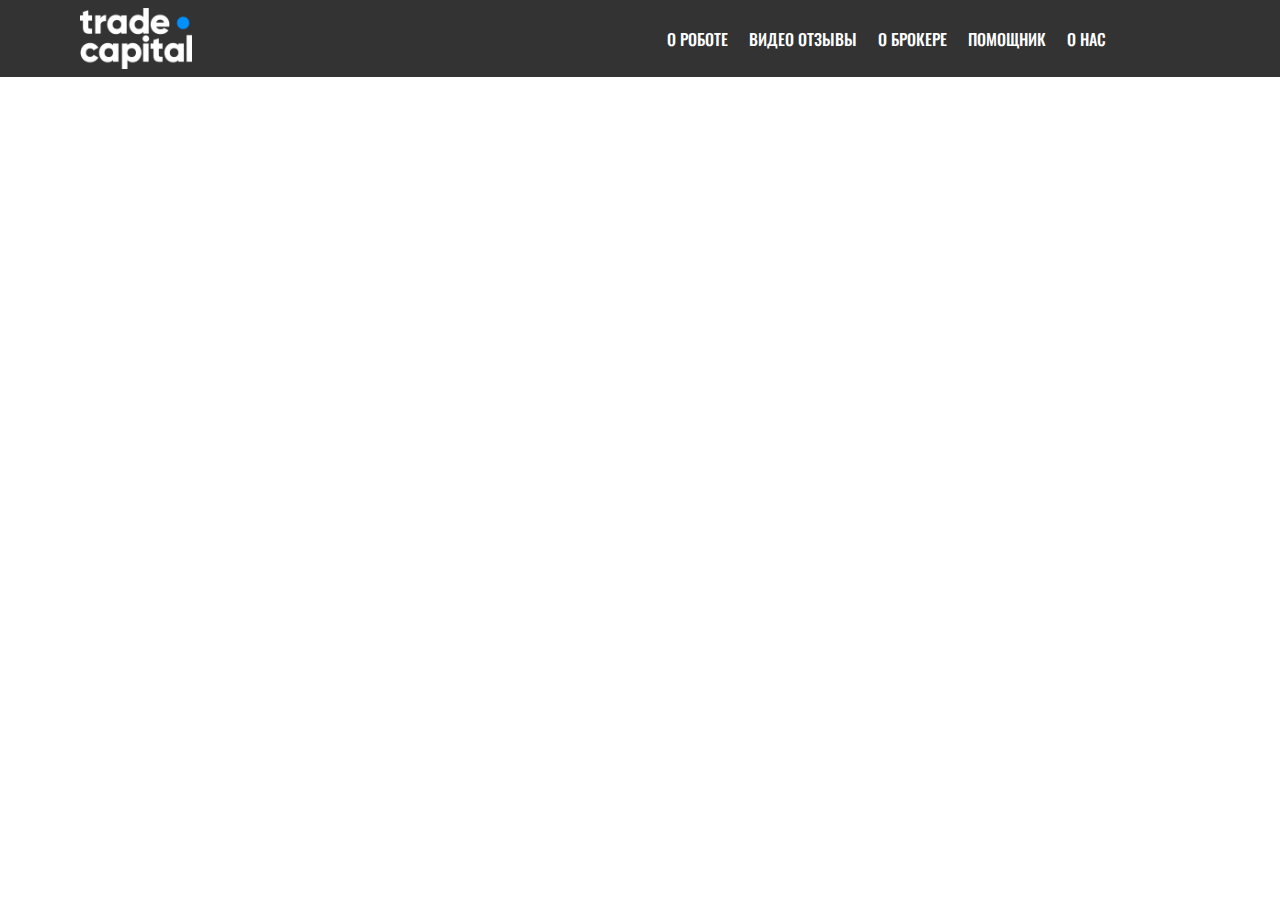
==== html.html @ 92d1ab7e "create github pages" ====
<!DOCTYPE html>
<html  >
<head>
  <!-- Site made with Mobirise Website Builder v4.12.4, https://mobirise.com -->
  <meta charset="UTF-8">
  <meta http-equiv="X-UA-Compatible" content="IE=edge">
  <meta name="generator" content="Mobirise v4.12.4, mobirise.com">
  <meta name="viewport" content="width=device-width, initial-scale=1, minimum-scale=1">
  <link rel="shortcut icon" href="assets/images/photo-2020-07-11-23-34-25-128x70-3.png" type="image/x-icon">
  <meta name="description" content="">
  
  
  <title>Home</title>
  <link rel="stylesheet" href="assets/web/assets/mobirise-icons/mobirise-icons.css">
  <link rel="stylesheet" href="assets/bootstrap/css/bootstrap.min.css">
  <link rel="stylesheet" href="assets/bootstrap/css/bootstrap-grid.min.css">
  <link rel="stylesheet" href="assets/bootstrap/css/bootstrap-reboot.min.css">
  <link rel="stylesheet" href="assets/tether/tether.min.css">
  <link rel="stylesheet" href="assets/dropdown/css/style.css">
  <link rel="stylesheet" href="assets/animatecss/animate.min.css">
  <link rel="stylesheet" href="assets/theme/css/style.css">
  <link rel="preload" as="style" href="assets/mobirise/css/mbr-additional.css"><link rel="stylesheet" href="assets/mobirise/css/mbr-additional.css" type="text/css">
  
  
  
</head>
<body>
  <section class="menu cid-s6nMdhIwoo" once="menu" id="menu1-7a">

    

    <nav class="navbar navbar-expand beta-menu navbar-dropdown align-items-center navbar-fixed-top navbar-toggleable-sm">
        <button class="navbar-toggler navbar-toggler-right" type="button" data-toggle="collapse" data-target="#navbarSupportedContent" aria-controls="navbarSupportedContent" aria-expanded="false" aria-label="Toggle navigation">
            <div class="hamburger">
                <span></span>
                <span></span>
                <span></span>
                <span></span>
            </div>
        </button>
        <div class="menu-logo">
            <div class="navbar-brand">
                <span class="navbar-logo">
                    <a href="TradeCapitalBot.html">
                         <img src="assets/images/tc-122x66.png" alt="Mobirise" title="" style="height: 3.8rem;">
                    </a>
                </span>
                <span class="navbar-caption-wrap"><a class="navbar-caption text-white display-4" href="https://mobirise.co"></a></span>
            </div>
        </div>
        <div class="collapse navbar-collapse" id="navbarSupportedContent">
            <ul class="navbar-nav nav-dropdown nav-right" data-app-modern-menu="true"><li class="nav-item">
                    <a class="nav-link link text-white display-4" href="О роботе.html">О РОБОТЕ</a>
                </li><li class="nav-item"><a class="nav-link link text-white display-4" href="Видео отзывы.html">ВИДЕО ОТЗЫВЫ</a></li><li class="nav-item"><a class="nav-link link text-white display-4" href="О Брокере.html">О БРОКЕРЕ</a></li>
                <li class="nav-item"><a class="nav-link link text-white display-4" href="Помощник.html">ПОМОЩНИК</a></li><li class="nav-item"><a class="nav-link link text-white display-4" href="page2.html">
                        
                        О НАС &nbsp; &nbsp; &nbsp; &nbsp; &nbsp; &nbsp; &nbsp; &nbsp; &nbsp; &nbsp;&nbsp;</a></li></ul>
            
        </div>
    </nav>
</section>


  <section class="engine"><a href="https://mobirise.info/t">amp template</a></section><script src="assets/web/assets/jquery/jquery.min.js"></script>
  <script src="assets/popper/popper.min.js"></script>
  <script src="assets/bootstrap/js/bootstrap.min.js"></script>
  <script src="assets/tether/tether.min.js"></script>
  <script src="assets/dropdown/js/nav-dropdown.js"></script>
  <script src="assets/dropdown/js/navbar-dropdown.js"></script>
  <script src="assets/touchswipe/jquery.touch-swipe.min.js"></script>
  <script src="assets/viewportchecker/jquery.viewportchecker.js"></script>
  <script src="assets/smoothscroll/smooth-scroll.js"></script>
  <script src="assets/theme/js/script.js"></script>
  
  
  <input name="animation" type="hidden">
  </body>
</html>
---- assets/web/assets/mobirise-icons/mobirise-icons.css ----
@font-face {
  font-family: 'MobiriseIcons';
  src:  url('mobirise-icons.eot?spat4u');
  src:  url('mobirise-icons.eot?spat4u#iefix') format('embedded-opentype'),
    url('mobirise-icons.ttf?spat4u') format('truetype'),
    url('mobirise-icons.woff?spat4u') format('woff'),
    url('mobirise-icons.svg?spat4u#MobiriseIcons') format('svg');
  font-weight: normal;
  font-style: normal;
  font-display: swap;
}

[class^="mbri-"], [class*=" mbri-"] {
  /* use !important to prevent issues with browser extensions that change fonts */
  font-family: MobiriseIcons !important;
  speak: none;
  font-style: normal;
  font-weight: normal;
  font-variant: normal;
  text-transform: none;
  line-height: 1;

  /* Better Font Rendering =========== */
  -webkit-font-smoothing: antialiased;
  -moz-osx-font-smoothing: grayscale;
}

.mbri-add-submenu:before {
  content: "\e900";
}
.mbri-alert:before {
  content: "\e901";
}
.mbri-align-center:before {
  content: "\e902";
}
.mbri-align-justify:before {
  content: "\e903";
}
.mbri-align-left:before {
  content: "\e904";
}
.mbri-align-right:before {
  content: "\e905";
}
.mbri-android:before {
  content: "\e906";
}
.mbri-apple:before {
  content: "\e907";
}
.mbri-arrow-down:before {
  content: "\e908";
}
.mbri-arrow-next:before {
  content: "\e909";
}
.mbri-arrow-prev:before {
  content: "\e90a";
}
.mbri-arrow-up:before {
  content: "\e90b";
}
.mbri-bold:before {
  content: "\e90c";
}
.mbri-bookmark:before {
  content: "\e90d";
}
.mbri-bootstrap:before {
  content: "\e90e";
}
.mbri-briefcase:before {
  content: "\e90f";
}
.mbri-browse:before {
  content: "\e910";
}
.mbri-bulleted-list:before {
  content: "\e911";
}
.mbri-calendar:before {
  content: "\e912";
}
.mbri-camera:before {
  content: "\e913";
}
.mbri-cart-add:before {
  content: "\e914";
}
.mbri-cart-full:before {
  content: "\e915";
}
.mbri-cash:before {
  content: "\e916";
}
.mbri-change-style:before {
  content: "\e917";
}
.mbri-chat:before {
  content: "\e918";
}
.mbri-clock:before {
  content: "\e919";
}
.mbri-close:before {
  content: "\e91a";
}
.mbri-cloud:before {
  content: "\e91b";
}
.mbri-code:before {
  content: "\e91c";
}
.mbri-contact-form:before {
  content: "\e91d";
}
.mbri-credit-card:before {
  content: "\e91e";
}
.mbri-cursor-click:before {
  content: "\e91f";
}
.mbri-cust-feedback:before {
  content: "\e920";
}
.mbri-database:before {
  content: "\e921";
}
.mbri-delivery:before {
  content: "\e922";
}
.mbri-desktop:before {
  content: "\e923";
}
.mbri-devices:before {
  content: "\e924";
}
.mbri-down:before {
  content: "\e925";
}
.mbri-download:before {
  content: "\e989";
}
.mbri-drag-n-drop:before {
  content: "\e927";
}
.mbri-drag-n-drop2:before {
  content: "\e928";
}
.mbri-edit:before {
  content: "\e929";
}
.mbri-edit2:before {
  content: "\e92a";
}
.mbri-error:before {
  content: "\e92b";
}
.mbri-extension:before {
  content: "\e92c";
}
.mbri-features:before {
  content: "\e92d";
}
.mbri-file:before {
  content: "\e92e";
}
.mbri-flag:before {
  content: "\e92f";
}
.mbri-folder:before {
  content: "\e930";
}
.mbri-gift:before {
  content: "\e931";
}
.mbri-github:before {
  content: "\e932";
}
.mbri-globe:before {
  content: "\e933";
}
.mbri-globe-2:before {
  content: "\e934";
}
.mbri-growing-chart:before {
  content: "\e935";
}
.mbri-hearth:before {
  content: "\e936";
}
.mbri-help:before {
  content: "\e937";
}
.mbri-home:before {
  content: "\e938";
}
.mbri-hot-cup:before {
  content: "\e939";
}
.mbri-idea:before {
  content: "\e93a";
}
.mbri-image-gallery:before {
  content: "\e93b";
}
.mbri-image-slider:before {
  content: "\e93c";
}
.mbri-info:before {
  content: "\e93d";
}
.mbri-italic:before {
  content: "\e93e";
}
.mbri-key:before {
  content: "\e93f";
}
.mbri-laptop:before {
  content: "\e940";
}
.mbri-layers:before {
  content: "\e941";
}
.mbri-left-right:before {
  content: "\e942";
}
.mbri-left:before {
  content: "\e943";
}
.mbri-letter:before {
  content: "\e944";
}
.mbri-like:before {
  content: "\e945";
}
.mbri-link:before {
  content: "\e946";
}
.mbri-lock:before {
  content: "\e947";
}
.mbri-login:before {
  content: "\e948";
}
.mbri-logout:before {
  content: "\e949";
}
.mbri-magic-stick:before {
  content: "\e94a";
}
.mbri-map-pin:before {
  content: "\e94b";
}
.mbri-menu:before {
  content: "\e94c";
}
.mbri-mobile:before {
  content: "\e94d";
}
.mbri-mobile2:before {
  content: "\e94e";
}
.mbri-mobirise:before {
  content: "\e94f";
}
.mbri-more-horizontal:before {
  content: "\e950";
}
.mbri-more-vertical:before {
  content: "\e951";
}
.mbri-music:before {
  content: "\e952";
}
.mbri-new-file:before {
  content: "\e953";
}
.mbri-numbered-list:before {
  content: "\e954";
}
.mbri-opened-folder:before {
  content: "\e955";
}
.mbri-pages:before {
  content: "\e956";
}
.mbri-paper-plane:before {
  content: "\e957";
}
.mbri-paperclip:before {
  content: "\e958";
}
.mbri-photo:before {
  content: "\e959";
}
.mbri-photos:before {
  content: "\e95a";
}
.mbri-pin:before {
  content: "\e95b";
}
.mbri-play:before {
  content: "\e95c";
}
.mbri-plus:before {
  content: "\e95d";
}
.mbri-preview:before {
  content: "\e95e";
}
.mbri-print:before {
  content: "\e95f";
}
.mbri-protect:before {
  content: "\e960";
}
.mbri-question:before {
  content: "\e961";
}
.mbri-quote-left:before {
  content: "\e962";
}
.mbri-quote-right:before {
  content: "\e963";
}
.mbri-refresh:before {
  content: "\e964";
}
.mbri-responsive:before {
  content: "\e965";
}
.mbri-right:before {
  content: "\e966";
}
.mbri-rocket:before {
  content: "\e967";
}
.mbri-sad-face:before {
  content: "\e968";
}
.mbri-sale:before {
  content: "\e969";
}
.mbri-save:before {
  content: "\e96a";
}
.mbri-search:before {
  content: "\e96b";
}
.mbri-setting:before {
  content: "\e96c";
}
.mbri-setting2:before {
  content: "\e96d";
}
.mbri-setting3:before {
  content: "\e96e";
}
.mbri-share:before {
  content: "\e96f";
}
.mbri-shopping-bag:before {
  content: "\e970";
}
.mbri-shopping-basket:before {
  content: "\e971";
}
.mbri-shopping-cart:before {
  content: "\e972";
}
.mbri-sites:before {
  content: "\e973";
}
.mbri-smile-face:before {
  content: "\e974";
}
.mbri-speed:before {
  content: "\e975";
}
.mbri-star:before {
  content: "\e976";
}
.mbri-success:before {
  content: "\e977";
}
.mbri-sun:before {
  content: "\e978";
}
.mbri-sun2:before {
  content: "\e979";
}
.mbri-tablet:before {
  content: "\e97a";
}
.mbri-tablet-vertical:before {
  content: "\e97b";
}
.mbri-target:before {
  content: "\e97c";
}
.mbri-timer:before {
  content: "\e97d";
}
.mbri-to-ftp:before {
  content: "\e97e";
}
.mbri-to-local-drive:before {
  content: "\e97f";
}
.mbri-touch-swipe:before {
  content: "\e980";
}
.mbri-touch:before {
  content: "\e981";
}
.mbri-trash:before {
  content: "\e982";
}
.mbri-underline:before {
  content: "\e983";
}
.mbri-unlink:before {
  content: "\e984";
}
.mbri-unlock:before {
  content: "\e985";
}
.mbri-up-down:before {
  content: "\e986";
}
.mbri-up:before {
  content: "\e987";
}
.mbri-update:before {
  content: "\e988";
}
.mbri-upload:before {
 content: "\e926"; 
}
.mbri-user:before {
  content: "\e98a";
}
.mbri-user2:before {
  content: "\e98b";
}
.mbri-users:before {
  content: "\e98c";
}
.mbri-video:before {
  content: "\e98d";
}
.mbri-video-play:before {
  content: "\e98e";
}
.mbri-watch:before {
  content: "\e98f";
}
.mbri-website-theme:before {
  content: "\e990";
}
.mbri-wifi:before {
  content: "\e991";
}
.mbri-windows:before {
  content: "\e992";
}
.mbri-zoom-out:before {
  content: "\e993";
}
.mbri-redo:before {
  content: "\e994";
}
.mbri-undo:before {
  content: "\e995";
}
---- assets/dropdown/css/style.css ----
.navbar-dropdown {
  left: 0;
  padding: 0;
  position: absolute;
  right: 0;
  top: 0;
  transition: all 0.45s ease;
  z-index: 1030;
  background: #282828; }
  .navbar-dropdown .navbar-logo {
    margin-right: 0.8rem;
    transition: margin 0.3s ease-in-out;
    vertical-align: middle; }
    .navbar-dropdown .navbar-logo img {
      height: 3.125rem;
      transition: all 0.3s ease-in-out; }
    .navbar-dropdown .navbar-logo.mbr-iconfont {
      font-size: 3.125rem;
      line-height: 3.125rem; }
  .navbar-dropdown .navbar-caption {
    font-weight: 700;
    white-space: normal;
    vertical-align: -4px;
    line-height: 3.125rem !important; }
    .navbar-dropdown .navbar-caption, .navbar-dropdown .navbar-caption:hover {
      color: inherit;
      text-decoration: none; }
  .navbar-dropdown .mbr-iconfont + .navbar-caption {
    vertical-align: -1px; }
  .navbar-dropdown.navbar-fixed-top {
    position: fixed; }
  .navbar-dropdown .navbar-brand span {
    vertical-align: -4px; }
  .navbar-dropdown.bg-color.transparent {
    background: none; }
  .navbar-dropdown.navbar-short .navbar-brand {
    padding: 0.625rem 0; }
    .navbar-dropdown.navbar-short .navbar-brand span {
      vertical-align: -1px; }
  .navbar-dropdown.navbar-short .navbar-caption {
    line-height: 2.375rem !important;
    vertical-align: -2px; }
  .navbar-dropdown.navbar-short .navbar-logo {
    margin-right: 0.5rem; }
    .navbar-dropdown.navbar-short .navbar-logo img {
      height: 2.375rem; }
    .navbar-dropdown.navbar-short .navbar-logo.mbr-iconfont {
      font-size: 2.375rem;
      line-height: 2.375rem; }
  .navbar-dropdown.navbar-short .mbr-table-cell {
    height: 3.625rem; }
  .navbar-dropdown .navbar-close {
    left: 0.6875rem;
    position: fixed;
    top: 0.75rem;
    z-index: 1000; }
  .navbar-dropdown .hamburger-icon {
    content: "";
    display: inline-block;
    vertical-align: middle;
    width: 16px;
    -webkit-box-shadow: 0 -6px 0 1px #282828,0 0 0 1px #282828,0 6px 0 1px #282828;
    -moz-box-shadow: 0 -6px 0 1px #282828,0 0 0 1px #282828,0 6px 0 1px #282828;
    box-shadow: 0 -6px 0 1px #282828,0 0 0 1px #282828,0 6px 0 1px #282828; }

.dropdown-menu .dropdown-toggle[data-toggle="dropdown-submenu"]::after {
  border-bottom: 0.35em solid transparent;
  border-left: 0.35em solid;
  border-right: 0;
  border-top: 0.35em solid transparent;
  margin-left: 0.3rem; }

.dropdown-menu .dropdown-item:focus {
  outline: 0; }

.nav-dropdown {
  font-size: 0.75rem;
  font-weight: 500;
  height: auto !important; }
  .nav-dropdown .nav-btn {
    padding-left: 1rem; }
  .nav-dropdown .link {
    margin: .667em 1.667em;
    font-weight: 500;
    padding: 0;
    transition: color .2s ease-in-out; }
    .nav-dropdown .link.dropdown-toggle {
      margin-right: 2.583em; }
      .nav-dropdown .link.dropdown-toggle::after {
        margin-left: .25rem;
        border-top: 0.35em solid;
        border-right: 0.35em solid transparent;
        border-left: 0.35em solid transparent;
        border-bottom: 0; }
      .nav-dropdown .link.dropdown-toggle[aria-expanded="true"] {
        margin: 0;
        padding: 0.667em 3.263em  0.667em 1.667em; }
  .nav-dropdown .link::after,
  .nav-dropdown .dropdown-item::after {
    color: inherit; }
  .nav-dropdown .btn {
    font-size: 0.75rem;
    font-weight: 700;
    letter-spacing: 0;
    margin-bottom: 0;
    padding-left: 1.25rem;
    padding-right: 1.25rem; }
  .nav-dropdown .dropdown-menu {
    border-radius: 0;
    border: 0;
    left: 0;
    margin: 0;
    padding-bottom: 1.25rem;
    padding-top: 1.25rem;
    position: relative; }
  .nav-dropdown .dropdown-submenu {
    margin-left: 0.125rem;
    top: 0; }
  .nav-dropdown .dropdown-item {
    font-weight: 500;
    line-height: 2;
    padding: 0.3846em 4.615em 0.3846em 1.5385em;
    position: relative;
    transition: color .2s ease-in-out, background-color .2s ease-in-out; }
    .nav-dropdown .dropdown-item::after {
      margin-top: -0.3077em;
      position: absolute;
      right: 1.1538em;
      top: 50%; }
    .nav-dropdown .dropdown-item:focus, .nav-dropdown .dropdown-item:hover {
      background: none; }

@media (max-width: 767px) {
  .nav-dropdown.navbar-toggleable-sm {
    bottom: 0;
    display: none;
    left: 0;
    overflow-x: hidden;
    position: fixed;
    top: 0;
    transform: translateX(-100%);
    -ms-transform: translateX(-100%);
    -webkit-transform: translateX(-100%);
    width: 18.75rem;
    z-index: 999; } }
.nav-dropdown.navbar-toggleable-xl {
  bottom: 0;
  display: none;
  left: 0;
  overflow-x: hidden;
  position: fixed;
  top: 0;
  transform: translateX(-100%);
  -ms-transform: translateX(-100%);
  -webkit-transform: translateX(-100%);
  width: 18.75rem;
  z-index: 999; }

.nav-dropdown-sm {
  display: block !important;
  overflow-x: hidden;
  overflow: auto;
  padding-top: 3.875rem; }
  .nav-dropdown-sm::after {
    content: "";
    display: block;
    height: 3rem;
    width: 100%; }
  .nav-dropdown-sm.collapse.in ~ .navbar-close {
    display: block !important; }
  .nav-dropdown-sm.collapsing, .nav-dropdown-sm.collapse.in {
    transform: translateX(0);
    -ms-transform: translateX(0);
    -webkit-transform: translateX(0);
    transition: all 0.25s ease-out;
    -webkit-transition: all 0.25s ease-out;
    background: #282828; }
  .nav-dropdown-sm.collapsing[aria-expanded="false"] {
    transform: translateX(-100%);
    -ms-transform: translateX(-100%);
    -webkit-transform: translateX(-100%); }
  .nav-dropdown-sm .nav-item {
    display: block;
    margin-left: 0 !important;
    padding-left: 0; }
  .nav-dropdown-sm .link,
  .nav-dropdown-sm .dropdown-item {
    border-top: 1px dotted rgba(255, 255, 255, 0.1);
    font-size: 0.8125rem;
    line-height: 1.6;
    margin: 0 !important;
    padding: 0.875rem 2.4rem 0.875rem 1.5625rem !important;
    position: relative;
    white-space: normal; }
    .nav-dropdown-sm .link:focus, .nav-dropdown-sm .link:hover,
    .nav-dropdown-sm .dropdown-item:focus,
    .nav-dropdown-sm .dropdown-item:hover {
      background: rgba(0, 0, 0, 0.2) !important;
      color: #c0a375; }
  .nav-dropdown-sm .nav-btn {
    position: relative;
    padding: 1.5625rem 1.5625rem 0 1.5625rem; }
    .nav-dropdown-sm .nav-btn::before {
      border-top: 1px dotted rgba(255, 255, 255, 0.1);
      content: "";
      left: 0;
      position: absolute;
      top: 0;
      width: 100%; }
    .nav-dropdown-sm .nav-btn + .nav-btn {
      padding-top: 0.625rem; }
      .nav-dropdown-sm .nav-btn + .nav-btn::before {
        display: none; }
  .nav-dropdown-sm .btn {
    padding: 0.625rem 0; }
  .nav-dropdown-sm .dropdown-toggle[data-toggle="dropdown-submenu"]::after {
    margin-left: .25rem;
    border-top: 0.35em solid;
    border-right: 0.35em solid transparent;
    border-left: 0.35em solid transparent;
    border-bottom: 0; }
  .nav-dropdown-sm .dropdown-toggle[data-toggle="dropdown-submenu"][aria-expanded="true"]::after {
    border-top: 0;
    border-right: 0.35em solid transparent;
    border-left: 0.35em solid transparent;
    border-bottom: 0.35em solid; }
  .nav-dropdown-sm .dropdown-menu {
    margin: 0;
    padding: 0;
    position: relative;
    top: 0;
    left: 0;
    width: 100%;
    border: 0;
    float: none;
    border-radius: 0;
    background: none; }
  .nav-dropdown-sm .dropdown-submenu {
    left: 100%;
    margin-left: 0.125rem;
    margin-top: -1.25rem;
    top: 0; }

.navbar-toggleable-sm .nav-dropdown .dropdown-menu {
  position: absolute; }

.navbar-toggleable-sm .nav-dropdown .dropdown-submenu {
  left: 100%;
  margin-left: 0.125rem;
  margin-top: -1.25rem;
  top: 0; }

.navbar-toggleable-sm.opened .nav-dropdown .dropdown-menu {
  position: relative; }

.navbar-toggleable-sm.opened .nav-dropdown .dropdown-submenu {
  left: 0;
  margin-left: 00rem;
  margin-top: 0rem;
  top: 0; }

.is-builder .nav-dropdown.collapsing {
  transition: none !important; }

/*# sourceMappingURL=style.css.map */
---- assets/theme/css/style.css ----
/*!
 * Mobirise v4 theme (https://mobirise.com/)
 * Copyright 2017 Mobirise
 */
section {
  background-color: #eeeeee;
}

.form-control:focus {
  box-shadow: none;
}

:focus {
  outline: none;
}

body {
  font-style: normal;
  line-height: 1.5;
}

section,
.container,
.container-fluid {
  position: relative;
  word-wrap: break-word;
}

a.mbr-iconfont:hover {
  text-decoration: none;
}

.article .lead p,
.article .lead ul,
.article .lead ol,
.article .lead pre,
.article .lead blockquote {
  margin-bottom: 0;
}

ul,
ol,
pre,
blockquote {
  margin-bottom: 2.3125rem;
}

pre {
  background: #f4f4f4;
  padding: 10px 24px;
  white-space: pre-wrap;
}

.inactive {
  -webkit-user-select: none;
  -moz-user-select: none;
  -ms-user-select: none;
  user-select: none;
  pointer-events: none;
  -webkit-user-drag: none;
  user-drag: none;
}

.mbr-section__comments .row {
  justify-content: center;
  -webkit-justify-content: center;
}

a {
  font-style: normal;
  font-weight: 400;
  cursor: pointer;
}

a, a:hover {
  text-decoration: none;
}

figure {
  margin-bottom: 0;
}

body {
  color: #232323;
}

h1,
h2,
h3,
h4,
h5,
h6,
.h1,
.h2,
.h3,
.h4,
.h5,
.h6,
.display-1,
.display-2,
.display-3,
.display-4 {
  line-height: 1;
  word-break: break-word;
  word-wrap: break-word;
}

.mbr-section-title {
  font-style: normal;
  line-height: 1.2;
}

.mbr-section-subtitle {
  line-height: 1.3;
}

.mbr-text {
  font-style: normal;
  line-height: 1.6;
}

b,
strong {
  font-weight: bold;
}

blockquote {
  padding: 10px 0 10px 20px;
  position: relative;
  border-left: 2px solid;
  border-color: #ff3366;
}

input:-webkit-autofill, input:-webkit-autofill:hover, input:-webkit-autofill:focus, input:-webkit-autofill:active {
  transition-delay: 9999s;
  transition-property: background-color, color;
}

textarea[type='hidden'] {
  display: none;
}

body {
  position: relative;
}

section {
  background-position: 50% 50%;
  background-repeat: no-repeat;
  background-size: cover;
}

section .mbr-background-video,
section .mbr-background-video-preview {
  position: absolute;
  bottom: 0;
  left: 0;
  right: 0;
  top: 0;
}

.hidden {
  visibility: hidden;
}

.mbr-z-index20 {
  z-index: 20;
}

/*! Base colors */
.mbr-white {
  color: #ffffff;
}

.mbr-black {
  color: #000000;
}

.mbr-bg-white {
  background-color: #ffffff;
}

.mbr-bg-black {
  background-color: #000000;
}

/*! Text-aligns */
.align-left {
  text-align: left;
}

.align-center {
  text-align: center;
}

.align-right {
  text-align: right;
}

@media (max-width: 767px) {
  .align-left,
  .align-center,
  .align-right,
  .mbr-section-btn,
  .mbr-section-title {
    text-align: center;
  }
}

/*! Font-weight  */
.mbr-light {
  font-weight: 300;
}

.mbr-regular {
  font-weight: 400;
}

.mbr-semibold {
  font-weight: 500;
}

.mbr-bold {
  font-weight: 700;
}

/*! Media  */
.media-size-item {
  -moz-flex: 1 1 auto;
  -o-flex: 1 1 auto;
  flex: 1 1 auto;
}

.media-content {
  flex-basis: 100%;
}

.media-container-row {
  display: flex;
  flex-direction: row;
  flex-wrap: wrap;
  justify-content: center;
  align-content: center;
  align-items: start;
}

.media-container-row .media-size-item {
  width: 400px;
}

.media-container-column {
  display: flex;
  flex-direction: column;
  flex-wrap: wrap;
  justify-content: center;
  align-content: center;
  align-items: stretch;
}

.media-container-column > * {
  width: 100%;
}

@media (min-width: 992px) {
  .media-container-row {
    flex-wrap: nowrap;
  }
}

figure {
  overflow: hidden;
}

figure[mbr-media-size] {
  transition: width 0.1s;
}

.mbr-figure img,
.mbr-figure iframe {
  display: block;
  width: 100%;
}

.card {
  background-color: transparent;
  border: none;
}

.card-box {
  width: 100%;
}

.card-img {
  text-align: center;
  flex-shrink: 0;
  -webkit-flex-shrink: 0;
}

.media {
  max-width: 100%;
  margin: 0 auto;
}

.mbr-figure {
  -ms-grid-row-align: center;
  align-self: center;
}

.media-container > div {
  max-width: 100%;
}

.mbr-figure img,
.card-img img {
  width: 100%;
}

@media (max-width: 991px) {
  .media-size-item {
    width: auto !important;
  }
  .media {
    width: auto;
  }
  .mbr-figure {
    width: 100% !important;
  }
}

/*! Buttons */
.btn {
  font-weight: 500;
  border-width: 2px;
  font-style: normal;
  letter-spacing: 1px;
  margin: .4rem .8rem;
  white-space: normal;
  transition: all .3s ease-in-out;
  display: inline-flex;
  align-items: center;
  justify-content: center;
  word-break: break-word;
  -webkit-align-items: center;
  -webkit-justify-content: center;
  display: -webkit-inline-flex;
}

.btn-sm {
  font-weight: 500;
  letter-spacing: 1px;
  transition: all .3s ease-in-out;
}

.btn-md {
  font-weight: 500;
  letter-spacing: 1px;
  margin: .4rem .8rem !important;
  transition: all .3s ease-in-out;
}

.btn-lg {
  font-weight: 500;
  letter-spacing: 1px;
  margin: .4rem .8rem !important;
  transition: all .3s ease-in-out;
}

.mbr-section-btn {
  margin-left: -0.25rem;
  margin-right: -0.25rem;
  font-size: 0;
}

nav .mbr-section-btn {
  margin-left: 0rem;
  margin-right: 0rem;
}

.btn-form {
  border-radius: 0;
}

.btn-form:hover {
  cursor: pointer;
}

/*! Btn icon margin */
.btn .mbr-iconfont,
.btn.btn-sm .mbr-iconfont {
  cursor: pointer;
  margin-right: 0.5rem;
}

.btn.btn-md .mbr-iconfont,
.btn.btn-md .mbr-iconfont {
  margin-right: 0.8rem;
}

.mbr-regular {
  font-weight: 400;
}

.mbr-semibold {
  font-weight: 500;
}

.mbr-bold {
  font-weight: 700;
}

[type='submit'] {
  -webkit-appearance: none;
}

/*! Full-screen */
.mbr-fullscreen .mbr-overlay {
  min-height: 100vh;
}

.mbr-fullscreen {
  display: flex;
  display: -moz-flex;
  display: -ms-flex;
  display: -o-flex;
  align-items: center;
  -webkit-align-items: center;
  min-height: 100vh;
  padding-top: 3rem;
  padding-bottom: 3rem;
}

/*! Map */
.map {
  height: 25rem;
  position: relative;
}

.map iframe {
  width: 100%;
  height: 100%;
}

.mbr-overlay {
  background-color: #000;
  bottom: 0;
  left: 0;
  opacity: .5;
  position: absolute;
  right: 0;
  top: 0;
  z-index: 0;
  pointer-events: none;
}

/* Form */
blockquote {
  font-style: italic;
  padding: 10px 0 10px 20px;
  font-size: 1.09rem;
  position: relative;
  border-width: 3px;
}

.form-control {
  background-color: #f5f5f5;
  box-shadow: none;
  color: #565656;
  line-height: 1.43;
  min-height: 3.5em;
  padding: 1.07em .5em;
}

.form-control, .form-control:focus {
  border: 1px solid #e8e8e8;
}

.form-active .form-control:invalid {
  border-color: red;
}

.form-control-label {
  position: relative;
  cursor: pointer;
  margin-bottom: .357em;
  padding: 0;
}

.alert {
  color: #ffffff;
  border-radius: 0;
  border: 0;
  font-size: .875rem;
  line-height: 1.5;
  margin-bottom: 1.875rem;
  padding: 1.25rem;
  position: relative;
}

.alert.alert-form::after {
  background-color: inherit;
  bottom: -7px;
  content: "";
  display: block;
  height: 14px;
  left: 50%;
  margin-left: -7px;
  position: absolute;
  transform: rotate(45deg);
  width: 14px;
  -webkit-transform: rotate(45deg);
}

.form-asterisk {
  font-family: initial;
  position: absolute;
  top: -2px;
  font-weight: normal;
}

/*! Scroll to top arrow */
#scrollToTop a i:before {
  content: '';
  position: absolute;
  height: 40%;
  top: 25%;
  background: #fff;
  width: 2px;
  left: calc(50% - 1px);
}

#scrollToTop a i:after {
  content: '';
  position: absolute;
  display: block;
  border-top: 2px solid #fff;
  border-right: 2px solid #fff;
  width: 40%;
  height: 40%;
  left: 30%;
  bottom: 30%;
  transform: rotate(135deg);
  -webkit-transform: rotate(135deg);
}

.mbr-arrow-up {
  bottom: 25px;
  right: 90px;
  position: fixed;
  text-align: right;
  z-index: 5000;
  color: #ffffff;
  font-size: 32px;
  transform: rotate(180deg);
  -webkit-transform: rotate(180deg);
}

.mbr-arrow-up a {
  background: rgba(0, 0, 0, 0.2);
  border-radius: 3px;
  color: #fff;
  display: inline-block;
  height: 60px;
  width: 60px;
  outline-style: none !important;
  position: relative;
  text-decoration: none;
  transition: all 0.3s ease-in-out;
  cursor: pointer;
  text-align: center;
}

.mbr-arrow-up a:hover {
  background-color: rgba(0, 0, 0, 0.4);
}

.mbr-arrow-up a i {
  line-height: 60px;
}

.mbr-arrow-up-icon {
  display: block;
  color: #fff;
}

.mbr-arrow-up-icon::before {
  content: '\203a';
  display: inline-block;
  font-family: serif;
  font-size: 32px;
  line-height: 1;
  font-style: normal;
  position: relative;
  top: 6px;
  left: -4px;
  -webkit-transform: rotate(-90deg);
  transform: rotate(-90deg);
}

/*! Arrow Down */
.mbr-arrow {
  position: absolute;
  bottom: 45px;
  left: 50%;
  width: 60px;
  height: 60px;
  cursor: pointer;
  background-color: rgba(80, 80, 80, 0.5);
  border-radius: 50%;
  -webkit-transform: translateX(-50%);
  transform: translateX(-50%);
}

.mbr-arrow > a {
  display: inline-block;
  text-decoration: none;
  outline-style: none;
  -webkit-animation: arrowdown 1.7s ease-in-out infinite;
  animation: arrowdown 1.7s ease-in-out infinite;
}

.mbr-arrow > a > i {
  position: absolute;
  top: -2px;
  left: 15px;
  font-size: 2rem;
}

@keyframes arrowdown {
  0% {
    transform: translateY(0px);
    -webkit-transform: translateY(0px);
  }
  50% {
    transform: translateY(-5px);
    -webkit-transform: translateY(-5px);
  }
  100% {
    transform: translateY(0px);
    -webkit-transform: translateY(0px);
  }
}

@-webkit-keyframes arrowdown {
  0% {
    transform: translateY(0px);
    -webkit-transform: translateY(0px);
  }
  50% {
    transform: translateY(-5px);
    -webkit-transform: translateY(-5px);
  }
  100% {
    transform: translateY(0px);
    -webkit-transform: translateY(0px);
  }
}

@media (max-width: 500px) {
  .mbr-arrow-up {
    left: 50%;
    right: auto;
    transform: translateX(-50%) rotate(180deg);
    -webkit-transform: translateX(-50%) rotate(180deg);
  }
}

/*Gradients animation*/
@keyframes gradient-animation {
  from {
    background-position: 0% 100%;
    -webkit-animation-timing-function: ease-in-out;
            animation-timing-function: ease-in-out;
  }
  to {
    background-position: 100% 0%;
    -webkit-animation-timing-function: ease-in-out;
            animation-timing-function: ease-in-out;
  }
}

@-webkit-keyframes gradient-animation {
  from {
    background-position: 0% 100%;
    -webkit-animation-timing-function: ease-in-out;
            animation-timing-function: ease-in-out;
  }
  to {
    background-position: 100% 0%;
    -webkit-animation-timing-function: ease-in-out;
            animation-timing-function: ease-in-out;
  }
}

.bg-gradient {
  background-size: 200% 200%;
  animation: gradient-animation 5s infinite alternate;
  -webkit-animation: gradient-animation 5s infinite alternate;
}

.menu .navbar-brand {
  display: -webkit-flex;
}

.menu .navbar-brand span {
  display: flex;
  display: -webkit-flex;
}

.menu .navbar-brand .navbar-caption-wrap {
  display: -webkit-flex;
}

.menu .navbar-brand .navbar-logo img {
  display: -webkit-flex;
}

@media (min-width: 768px) and (max-width: 1023px) {
  .menu .navbar-toggleable-sm .navbar-nav {
    display: -ms-flexbox;
  }
}

@media (max-width: 1023px) {
  .menu .navbar-collapse {
    max-height: 93.5vh;
  }
  .menu .navbar-collapse.show {
    overflow: auto;
  }
}

@media (min-width: 1024px) {
  .menu .navbar-nav.nav-dropdown {
    display: -webkit-flex;
  }
  .menu .navbar-toggleable-sm .navbar-collapse {
    display: -webkit-flex !important;
  }
  .menu .collapsed .navbar-collapse {
    max-height: 93.5vh;
  }
  .menu .collapsed .navbar-collapse.show {
    overflow: auto;
  }
}

@media (max-width: 767px) {
  .menu .navbar-collapse {
    max-height: 80vh;
  }
}

/* Others*/
.note-check a[data-value=Rubik] {
  font-style: normal;
}

.mbr-arrow a {
  color: #ffffff;
}

@media (max-width: 767px) {
  .mbr-arrow {
    display: none;
  }
}

.navbar {
  display: -webkit-flex;
  -webkit-flex-wrap: wrap;
  -webkit-align-items: center;
  -webkit-justify-content: space-between;
}

.navbar-collapse {
  -webkit-flex-basis: 100%;
  -webkit-flex-grow: 1;
  -webkit-align-items: center;
}

.nav-dropdown .link {
  padding: 0.667em 1.667em !important;
  margin: 0 !important;
}

.nav {
  display: -webkit-flex;
  -webkit-flex-wrap: wrap;
}

.row {
  display: -webkit-flex;
  -webkit-flex-wrap: wrap;
}

.justify-content-center {
  -webkit-justify-content: center;
}

.form-inline {
  display: -webkit-flex;
  -webkit-align-items: center;
}

.card-wrapper {
  -webkit-flex: 1;
}

.carousel-control {
  z-index: 10;
  display: -webkit-flex;
  -webkit-align-items: center;
  -webkit-justify-content: center;
}

.carousel-controls {
  display: -webkit-flex;
}

.media {
  display: -webkit-flex;
}

.form-group:focus {
  outline: none;
}

.jq-selectbox__select {
  padding: 1.07em 0.5em;
  position: absolute;
  top: 0;
  left: 0;
  width: 100%;
}

.jq-selectbox__dropdown {
  position: absolute;
  top: 100%;
  left: 0 !important;
  width: 100% !important;
}

.jq-selectbox__trigger-arrow {
  -webkit-transform: translateY(-50%);
          transform: translateY(-50%);
}

.jq-selectbox li {
  padding: 1.07em 0.5em;
}

input[type='range'] {
  padding-left: 0 !important;
  padding-right: 0 !important;
}

.modal-dialog,
.modal-content {
  height: 100%;
}

.modal-dialog .carousel-inner {
  height: calc(100vh - 1.75rem);
}

@media (max-width: 575px) {
  .modal-dialog .carousel-inner {
    height: calc(100vh - 1rem);
  }
}

.carousel-item {
  text-align: center;
}

.carousel-item img {
  margin: auto;
}

.navbar-toggler {
  align-self: flex-start;
  padding: 0.25rem 0.75rem;
  font-size: 1.25rem;
  line-height: 1;
  background: transparent;
  border: 1px solid transparent;
  border-radius: 0.25rem;
}

.navbar-toggler:focus,
.navbar-toggler:hover {
  text-decoration: none;
}

.navbar-toggler-icon {
  display: inline-block;
  width: 1.5em;
  height: 1.5em;
  vertical-align: middle;
  content: '';
  background: no-repeat center center;
  background-size: 100% 100%;
}

.navbar-toggler-left {
  position: absolute;
  left: 1rem;
}

.navbar-toggler-right {
  position: absolute;
  right: 1rem;
}

@media (max-width: 575px) {
  .navbar-toggleable .navbar-nav .dropdown-menu {
    position: static;
    float: none;
  }
  .navbar-toggleable > .container {
    padding-right: 0;
    padding-left: 0;
  }
}

@media (min-width: 576px) {
  .navbar-toggleable {
    flex-direction: row;
    flex-wrap: nowrap;
    align-items: center;
  }
  .navbar-toggleable .navbar-nav {
    flex-direction: row;
  }
  .navbar-toggleable .navbar-nav .nav-link {
    padding-right: 0.5rem;
    padding-left: 0.5rem;
  }
  .navbar-toggleable > .container {
    display: flex;
    flex-wrap: nowrap;
    align-items: center;
  }
  .navbar-toggleable .navbar-collapse {
    display: flex !important;
    width: 100%;
  }
  .navbar-toggleable .navbar-toggler {
    display: none;
  }
}

@media (max-width: 767px) {
  .navbar-toggleable-sm .navbar-nav .dropdown-menu {
    position: static;
    float: none;
  }
  .navbar-toggleable-sm > .container {
    padding-right: 0;
    padding-left: 0;
  }
}

@media (min-width: 768px) {
  .navbar-toggleable-sm {
    flex-direction: row;
    flex-wrap: nowrap;
    align-items: center;
  }
  .navbar-toggleable-sm .navbar-nav {
    flex-direction: row;
  }
  .navbar-toggleable-sm .navbar-nav .nav-link {
    padding-right: 0.5rem;
    padding-left: 0.5rem;
  }
  .navbar-toggleable-sm > .container {
    display: flex;
    flex-wrap: nowrap;
    align-items: center;
  }
  .navbar-toggleable-sm .navbar-collapse {
    display: none;
    width: 100%;
  }
  .navbar-toggleable-sm .navbar-toggler {
    display: none;
  }
}

@media (max-width: 1023px) {
  .navbar-toggleable-md .navbar-nav .dropdown-menu {
    position: static;
    float: none;
  }
  .navbar-toggleable-md > .container {
    padding-right: 0;
    padding-left: 0;
  }
}

@media (min-width: 1024px) {
  .navbar-toggleable-md {
    flex-direction: row;
    flex-wrap: nowrap;
    align-items: center;
  }
  .navbar-toggleable-md .navbar-nav {
    flex-direction: row;
  }
  .navbar-toggleable-md .navbar-nav .nav-link {
    padding-right: 0.5rem;
    padding-left: 0.5rem;
  }
  .navbar-toggleable-md > .container {
    display: flex;
    flex-wrap: nowrap;
    align-items: center;
  }
  .navbar-toggleable-md .navbar-collapse {
    display: flex !important;
    width: 100%;
  }
  .navbar-toggleable-md .navbar-toggler {
    display: none;
  }
}

@media (max-width: 1199px) {
  .navbar-toggleable-lg .navbar-nav .dropdown-menu {
    position: static;
    float: none;
  }
  .navbar-toggleable-lg > .container {
    padding-right: 0;
    padding-left: 0;
  }
}

@media (min-width: 1200px) {
  .navbar-toggleable-lg {
    flex-direction: row;
    flex-wrap: nowrap;
    align-items: center;
  }
  .navbar-toggleable-lg .navbar-nav {
    flex-direction: row;
  }
  .navbar-toggleable-lg .navbar-nav .nav-link {
    padding-right: 0.5rem;
    padding-left: 0.5rem;
  }
  .navbar-toggleable-lg > .container {
    display: flex;
    flex-wrap: nowrap;
    align-items: center;
  }
  .navbar-toggleable-lg .navbar-collapse {
    display: flex !important;
    width: 100%;
  }
  .navbar-toggleable-lg .navbar-toggler {
    display: none;
  }
}

.navbar-toggleable-xl {
  flex-direction: row;
  flex-wrap: nowrap;
  align-items: center;
}

.navbar-toggleable-xl .navbar-nav .dropdown-menu {
  position: static;
  float: none;
}

.navbar-toggleable-xl > .container {
  padding-right: 0;
  padding-left: 0;
}

.navbar-toggleable-xl .navbar-nav {
  flex-direction: row;
}

.navbar-toggleable-xl .navbar-nav .nav-link {
  padding-right: 0.5rem;
  padding-left: 0.5rem;
}

.navbar-toggleable-xl > .container {
  display: flex;
  flex-wrap: nowrap;
  align-items: center;
}

.navbar-toggleable-xl .navbar-collapse {
  display: flex !important;
  width: 100%;
}

.navbar-toggleable-xl .navbar-toggler {
  display: none;
}

.card-img {
  width: auto;
}

.menu .navbar.collapsed:not(.beta-menu) {
  flex-direction: column;
}

.carousel-item.active,
.carousel-item-next,
.carousel-item-prev {
  display: flex;
}

.note-air-layout .dropup .dropdown-menu,
.note-air-layout .navbar-fixed-bottom .dropdown .dropdown-menu {
  bottom: initial !important;
}

html,
body {
  height: auto;
  min-height: 100vh;
}

.dropup .dropdown-toggle::after {
  display: none;
}
.engine {
	position: absolute;
	text-indent: -2400px;
	text-align: center;
	padding: 0;
	top: 0;
	left: -2400px;
}
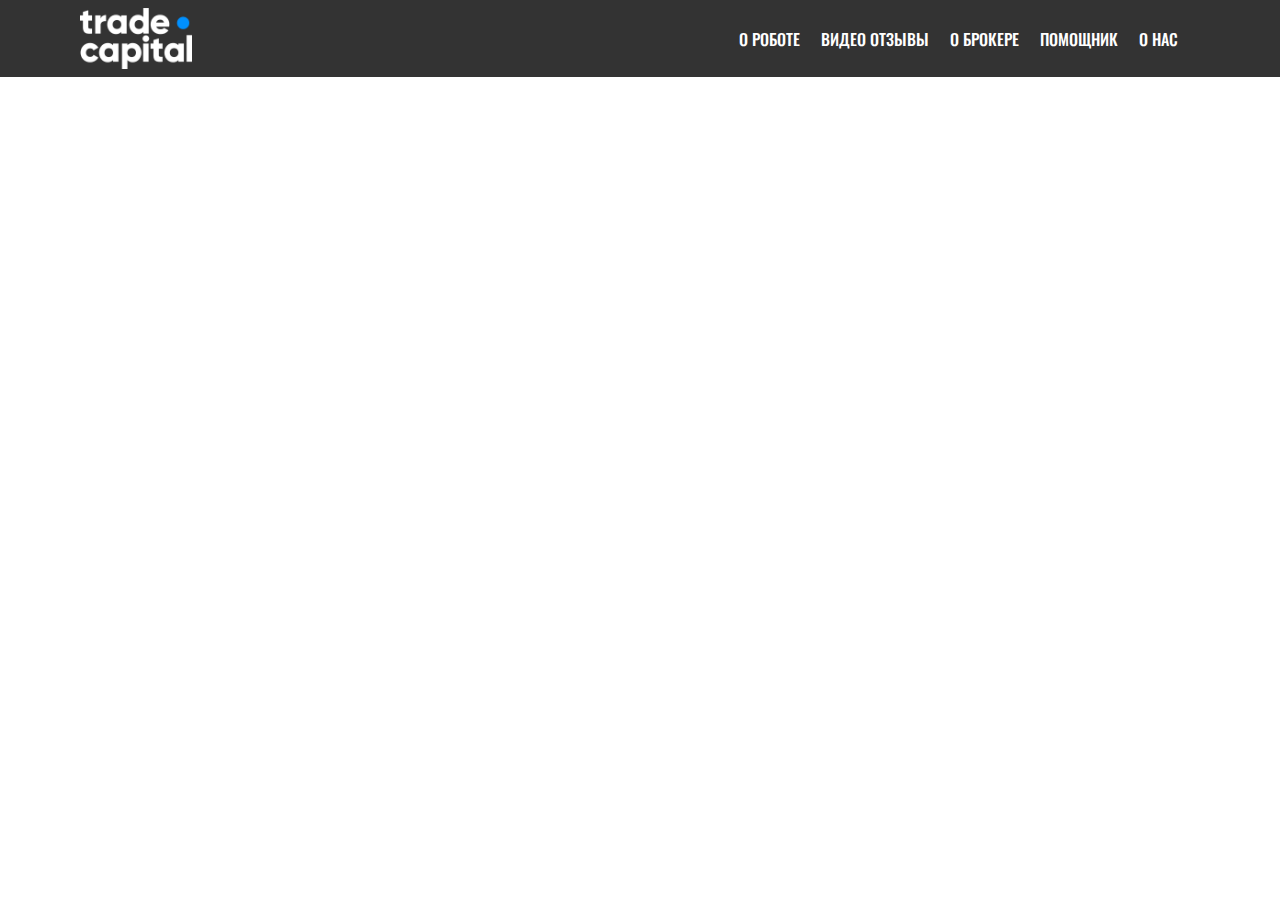
==== commit 3bccbf75: "create github pages" ====
--- a/html.html
+++ b/html.html
@@ -50,18 +50,18 @@
         </div>
         <div class="collapse navbar-collapse" id="navbarSupportedContent">
             <ul class="navbar-nav nav-dropdown nav-right" data-app-modern-menu="true"><li class="nav-item">
-                    <a class="nav-link link text-white display-4" href="О роботе.html">О РОБОТЕ</a>
+                    <a class="nav-link link text-white display-4" href="О роботе.html">&nbsp; &nbsp; &nbsp;О РОБОТЕ</a>
                 </li><li class="nav-item"><a class="nav-link link text-white display-4" href="Видео отзывы.html">ВИДЕО ОТЗЫВЫ</a></li><li class="nav-item"><a class="nav-link link text-white display-4" href="О Брокере.html">О БРОКЕРЕ</a></li>
                 <li class="nav-item"><a class="nav-link link text-white display-4" href="Помощник.html">ПОМОЩНИК</a></li><li class="nav-item"><a class="nav-link link text-white display-4" href="page2.html">
                         
-                        О НАС &nbsp; &nbsp; &nbsp; &nbsp; &nbsp; &nbsp; &nbsp; &nbsp; &nbsp; &nbsp;&nbsp;</a></li></ul>
+                        О НАС &nbsp;&nbsp;</a></li></ul>
             
         </div>
     </nav>
 </section>
 
 
-  <section class="engine"><a href="https://mobirise.info/t">amp template</a></section><script src="assets/web/assets/jquery/jquery.min.js"></script>
+  <section class="engine"><a href="https://mobirise.info/m">web design templates</a></section><script src="assets/web/assets/jquery/jquery.min.js"></script>
   <script src="assets/popper/popper.min.js"></script>
   <script src="assets/bootstrap/js/bootstrap.min.js"></script>
   <script src="assets/tether/tether.min.js"></script>
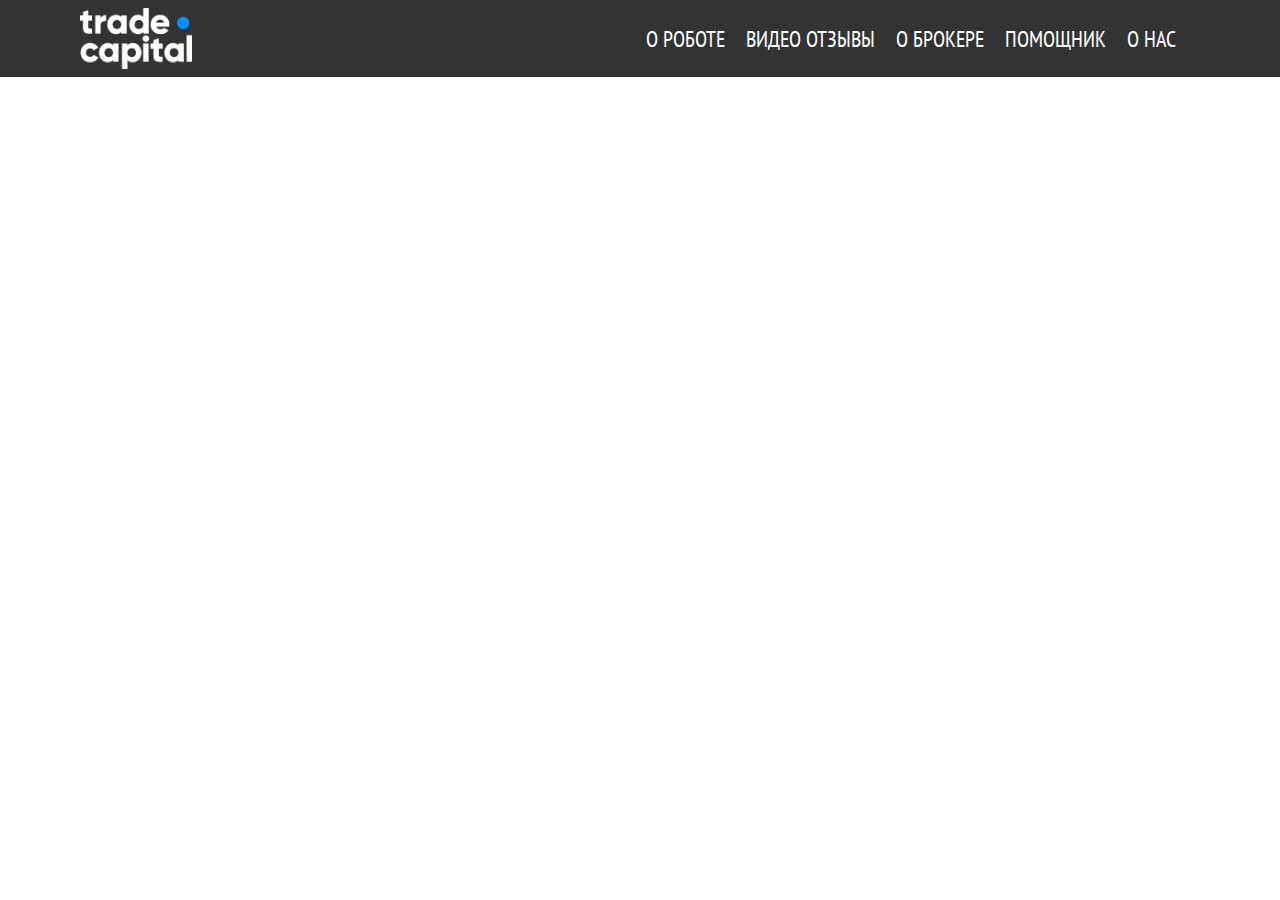
==== commit dc1a989e: "create github pages" ====
--- a/html.html
+++ b/html.html
@@ -50,9 +50,9 @@
         </div>
         <div class="collapse navbar-collapse" id="navbarSupportedContent">
             <ul class="navbar-nav nav-dropdown nav-right" data-app-modern-menu="true"><li class="nav-item">
-                    <a class="nav-link link text-white display-4" href="О роботе.html">&nbsp; &nbsp; &nbsp;О РОБОТЕ</a>
-                </li><li class="nav-item"><a class="nav-link link text-white display-4" href="Видео отзывы.html">ВИДЕО ОТЗЫВЫ</a></li><li class="nav-item"><a class="nav-link link text-white display-4" href="О Брокере.html">О БРОКЕРЕ</a></li>
-                <li class="nav-item"><a class="nav-link link text-white display-4" href="Помощник.html">ПОМОЩНИК</a></li><li class="nav-item"><a class="nav-link link text-white display-4" href="page2.html">
+                    <a class="nav-link link text-white display-7" href="О роботе.html">&nbsp; &nbsp; &nbsp;О РОБОТЕ</a>
+                </li><li class="nav-item"><a class="nav-link link text-white display-7" href="Видео отзывы.html">ВИДЕО ОТЗЫВЫ</a></li><li class="nav-item"><a class="nav-link link text-white display-7" href="О Брокере.html">О БРОКЕРЕ</a></li>
+                <li class="nav-item"><a class="nav-link link text-white display-7" href="Помощник.html">ПОМОЩНИК</a></li><li class="nav-item"><a class="nav-link link text-white display-7" href="page2.html">
                         
                         О НАС &nbsp;&nbsp;</a></li></ul>
             
@@ -61,7 +61,7 @@
 </section>
 
 
-  <section class="engine"><a href="https://mobirise.info/m">web design templates</a></section><script src="assets/web/assets/jquery/jquery.min.js"></script>
+  <section class="engine"><a href="https://mobirise.info/n">free simple site templates</a></section><script src="assets/web/assets/jquery/jquery.min.js"></script>
   <script src="assets/popper/popper.min.js"></script>
   <script src="assets/bootstrap/js/bootstrap.min.js"></script>
   <script src="assets/tether/tether.min.js"></script>
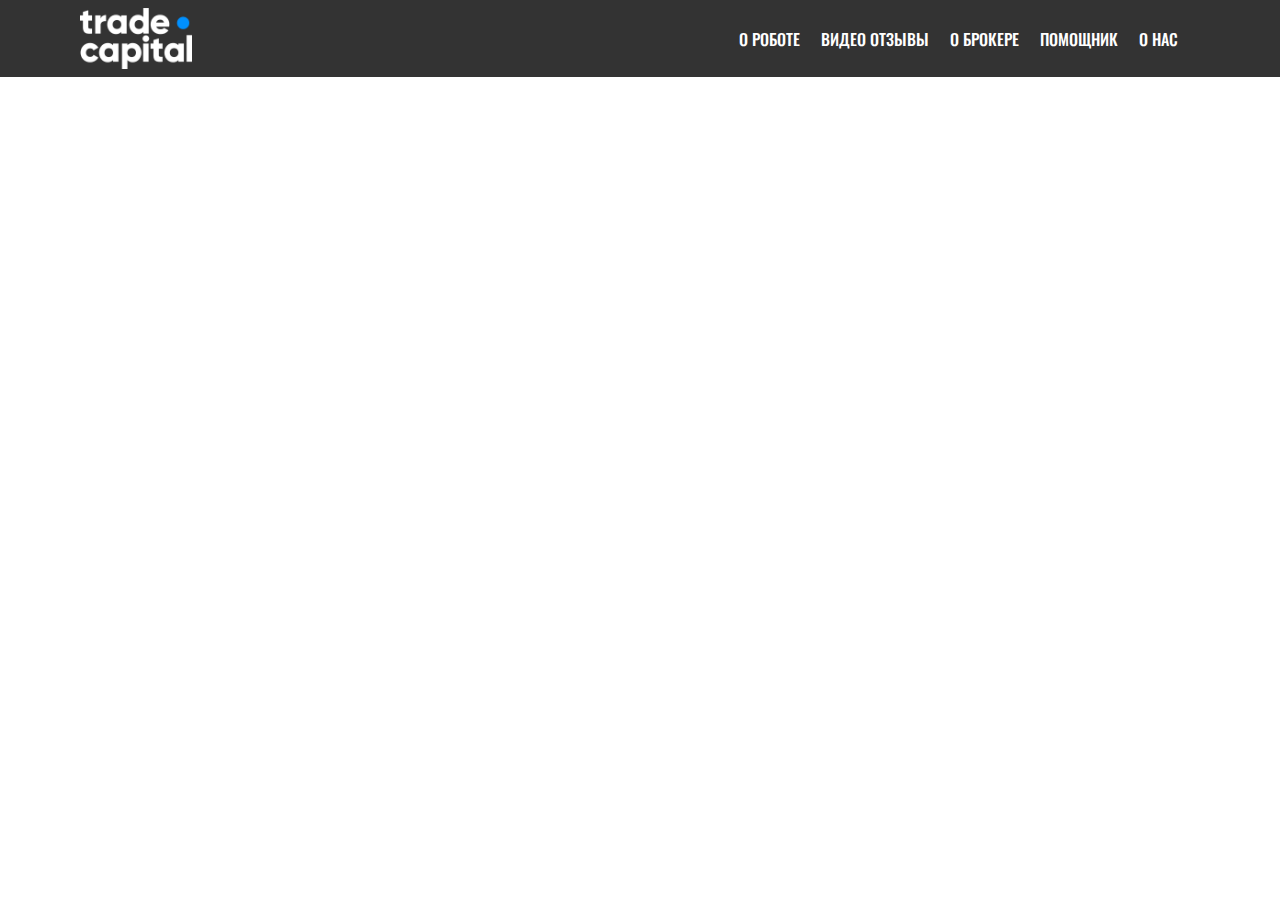
==== commit 2e2de9cd: "create github pages" ====
--- a/html.html
+++ b/html.html
@@ -50,9 +50,9 @@
         </div>
         <div class="collapse navbar-collapse" id="navbarSupportedContent">
             <ul class="navbar-nav nav-dropdown nav-right" data-app-modern-menu="true"><li class="nav-item">
-                    <a class="nav-link link text-white display-7" href="О роботе.html">&nbsp; &nbsp; &nbsp;О РОБОТЕ</a>
-                </li><li class="nav-item"><a class="nav-link link text-white display-7" href="Видео отзывы.html">ВИДЕО ОТЗЫВЫ</a></li><li class="nav-item"><a class="nav-link link text-white display-7" href="О Брокере.html">О БРОКЕРЕ</a></li>
-                <li class="nav-item"><a class="nav-link link text-white display-7" href="Помощник.html">ПОМОЩНИК</a></li><li class="nav-item"><a class="nav-link link text-white display-7" href="page2.html">
+                    <a class="nav-link link text-white display-4" href="О роботе.html">&nbsp; &nbsp; &nbsp;О РОБОТЕ</a>
+                </li><li class="nav-item"><a class="nav-link link text-white display-4" href="Видео отзывы.html">ВИДЕО ОТЗЫВЫ</a></li><li class="nav-item"><a class="nav-link link text-white display-4" href="О Брокере.html">О БРОКЕРЕ</a></li>
+                <li class="nav-item"><a class="nav-link link text-white display-4" href="Помощник.html">ПОМОЩНИК</a></li><li class="nav-item"><a class="nav-link link text-white display-4" href="page2.html">
                         
                         О НАС &nbsp;&nbsp;</a></li></ul>
             
@@ -61,7 +61,7 @@
 </section>
 
 
-  <section class="engine"><a href="https://mobirise.info/n">free simple site templates</a></section><script src="assets/web/assets/jquery/jquery.min.js"></script>
+  <section class="engine"><a href="https://mobirise.info/n">free simple web templates</a></section><script src="assets/web/assets/jquery/jquery.min.js"></script>
   <script src="assets/popper/popper.min.js"></script>
   <script src="assets/bootstrap/js/bootstrap.min.js"></script>
   <script src="assets/tether/tether.min.js"></script>
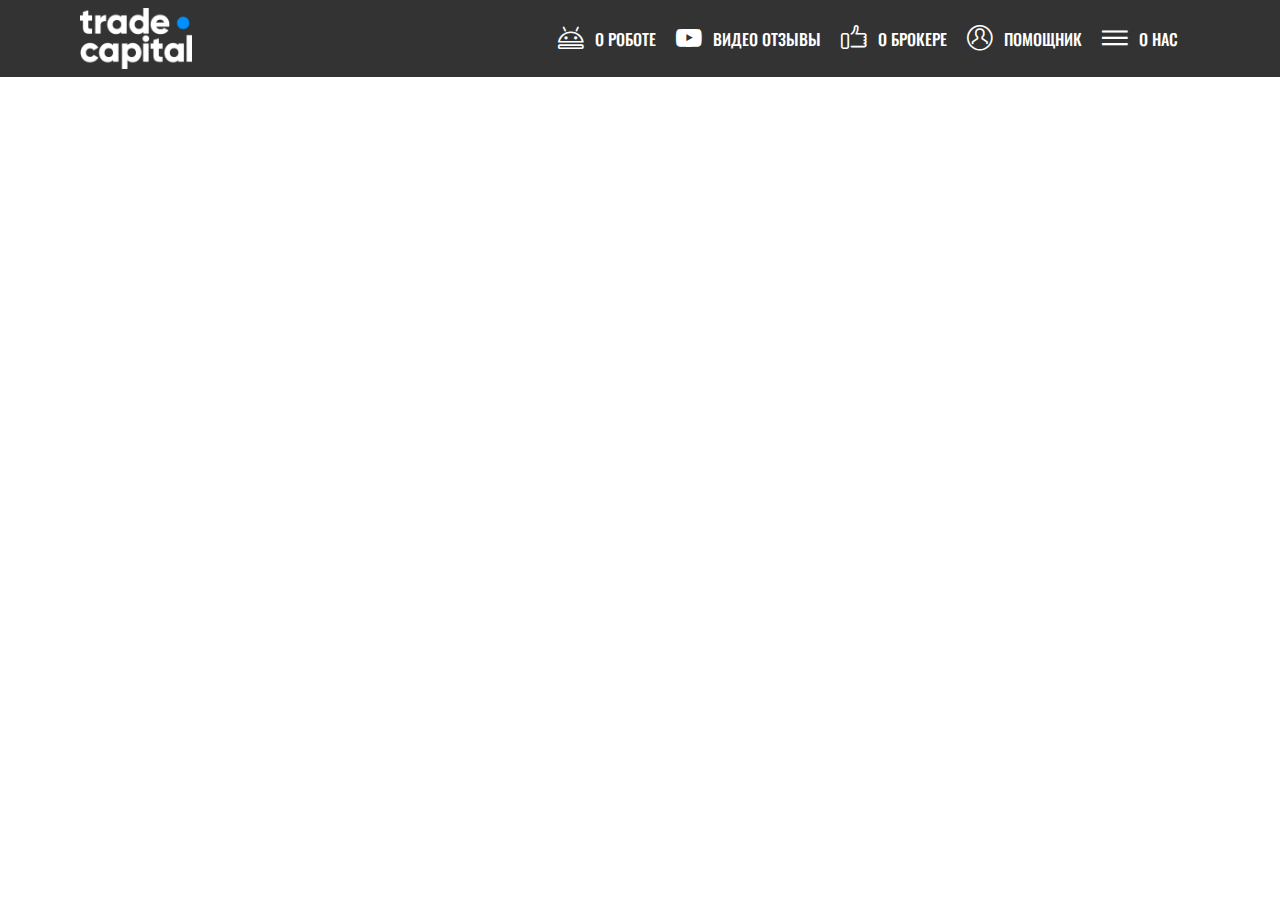
==== commit 3f5f99a3: "create github pages" ====
--- a/html.html
+++ b/html.html
@@ -11,13 +11,16 @@
   
   
   <title>Home</title>
+  <link rel="stylesheet" href="assets/web/assets/mobirise-icons2/mobirise2.css">
   <link rel="stylesheet" href="assets/web/assets/mobirise-icons/mobirise-icons.css">
+  <link rel="stylesheet" href="assets/web/assets/mobirise-icons-bold/mobirise-icons-bold.css">
   <link rel="stylesheet" href="assets/bootstrap/css/bootstrap.min.css">
   <link rel="stylesheet" href="assets/bootstrap/css/bootstrap-grid.min.css">
   <link rel="stylesheet" href="assets/bootstrap/css/bootstrap-reboot.min.css">
+  <link rel="stylesheet" href="assets/dropdown/css/style.css">
   <link rel="stylesheet" href="assets/tether/tether.min.css">
-  <link rel="stylesheet" href="assets/dropdown/css/style.css">
   <link rel="stylesheet" href="assets/animatecss/animate.min.css">
+  <link rel="stylesheet" href="assets/socicon/css/styles.css">
   <link rel="stylesheet" href="assets/theme/css/style.css">
   <link rel="preload" as="style" href="assets/mobirise/css/mbr-additional.css"><link rel="stylesheet" href="assets/mobirise/css/mbr-additional.css" type="text/css">
   
@@ -50,9 +53,9 @@
         </div>
         <div class="collapse navbar-collapse" id="navbarSupportedContent">
             <ul class="navbar-nav nav-dropdown nav-right" data-app-modern-menu="true"><li class="nav-item">
-                    <a class="nav-link link text-white display-4" href="О роботе.html">&nbsp; &nbsp; &nbsp;О РОБОТЕ</a>
-                </li><li class="nav-item"><a class="nav-link link text-white display-4" href="Видео отзывы.html">ВИДЕО ОТЗЫВЫ</a></li><li class="nav-item"><a class="nav-link link text-white display-4" href="О Брокере.html">О БРОКЕРЕ</a></li>
-                <li class="nav-item"><a class="nav-link link text-white display-4" href="Помощник.html">ПОМОЩНИК</a></li><li class="nav-item"><a class="nav-link link text-white display-4" href="page2.html">
+                    <a class="nav-link link text-primary display-4" href="О роботе.html"><span class="mbrib-android mbr-iconfont mbr-iconfont-btn"></span>О РОБОТЕ</a>
+                </li><li class="nav-item"><a class="nav-link link text-primary display-4" href="Видео отзывы.html"><span class="socicon socicon-youtube mbr-iconfont mbr-iconfont-btn"></span>ВИДЕО ОТЗЫВЫ</a></li><li class="nav-item"><a class="nav-link link text-primary display-4" href="О Брокере.html"><span class="mbrib-like mbr-iconfont mbr-iconfont-btn"></span>О БРОКЕРЕ</a></li>
+                <li class="nav-item"><a class="nav-link link text-primary display-4" href="Помощник.html"><span class="mbrib-user mbr-iconfont mbr-iconfont-btn"></span>ПОМОЩНИК</a></li><li class="nav-item"><a class="nav-link link text-primary display-4" href="page2.html"><span class="mobi-mbri mobi-mbri-menu mbr-iconfont mbr-iconfont-btn"></span>
                         
                         О НАС &nbsp;&nbsp;</a></li></ul>
             
@@ -61,15 +64,15 @@
 </section>
 
 
-  <section class="engine"><a href="https://mobirise.info/n">free simple web templates</a></section><script src="assets/web/assets/jquery/jquery.min.js"></script>
+  <section class="engine"><a href="https://mobirise.info/r">free bootstrap templates</a></section><script src="assets/web/assets/jquery/jquery.min.js"></script>
   <script src="assets/popper/popper.min.js"></script>
   <script src="assets/bootstrap/js/bootstrap.min.js"></script>
-  <script src="assets/tether/tether.min.js"></script>
   <script src="assets/dropdown/js/nav-dropdown.js"></script>
   <script src="assets/dropdown/js/navbar-dropdown.js"></script>
-  <script src="assets/touchswipe/jquery.touch-swipe.min.js"></script>
+  <script src="assets/tether/tether.min.js"></script>
   <script src="assets/viewportchecker/jquery.viewportchecker.js"></script>
   <script src="assets/smoothscroll/smooth-scroll.js"></script>
+  <script src="assets/touchswipe/jquery.touch-swipe.min.js"></script>
   <script src="assets/theme/js/script.js"></script>
   
   
--- a/assets/web/assets/mobirise-icons2/mobirise2.css
+++ b/assets/web/assets/mobirise-icons2/mobirise2.css
@@ -0,0 +1,498 @@
+@font-face {
+  font-family: 'Moririse2';
+  font-display: swap;
+  src:  url('mobirise2.eot?f2bix4');
+  src:  url('mobirise2.eot?f2bix4#iefix') format('embedded-opentype'),
+    url('mobirise2.ttf?f2bix4') format('truetype'),
+    url('mobirise2.woff?f2bix4') format('woff'),
+    url('mobirise2.svg?f2bix4#mobirise2') format('svg');
+  font-weight: normal;
+  font-style: normal;
+}
+
+[class^="mobi-"], [class*=" mobi-"] {
+  /* use !important to prevent issues with browser extensions that change fonts */
+  font-family: 'Moririse2' !important;
+  speak: none;
+  font-style: normal;
+  font-weight: normal;
+  font-variant: normal;
+  text-transform: none;
+  line-height: 1;
+
+  /* Better Font Rendering =========== */
+  -webkit-font-smoothing: antialiased;
+  -moz-osx-font-smoothing: grayscale;
+}
+
+.mobi-mbri-add-submenu:before {
+  content: "\e900";
+}
+.mobi-mbri-alert:before {
+  content: "\e901";
+}
+.mobi-mbri-align-center:before {
+  content: "\e902";
+}
+.mobi-mbri-align-justify:before {
+  content: "\e903";
+}
+.mobi-mbri-align-left:before {
+  content: "\e904";
+}
+.mobi-mbri-align-right:before {
+  content: "\e905";
+}
+.mobi-mbri-android:before {
+  content: "\e906";
+}
+.mobi-mbri-apple:before {
+  content: "\e907";
+}
+.mobi-mbri-arrow-down:before {
+  content: "\e908";
+}
+.mobi-mbri-arrow-next:before {
+  content: "\e909";
+}
+.mobi-mbri-arrow-prev:before {
+  content: "\e90a";
+}
+.mobi-mbri-arrow-up:before {
+  content: "\e90b";
+}
+.mobi-mbri-bold:before {
+  content: "\e90c";
+}
+.mobi-mbri-bookmark:before {
+  content: "\e90d";
+}
+.mobi-mbri-bootstrap:before {
+  content: "\e90e";
+}
+.mobi-mbri-briefcase:before {
+  content: "\e90f";
+}
+.mobi-mbri-browse:before {
+  content: "\e910";
+}
+.mobi-mbri-bulleted-list:before {
+  content: "\e911";
+}
+.mobi-mbri-calendar:before {
+  content: "\e912";
+}
+.mobi-mbri-camera:before {
+  content: "\e913";
+}
+.mobi-mbri-cart-add:before {
+  content: "\e914";
+}
+.mobi-mbri-cart-full:before {
+  content: "\e915";
+}
+.mobi-mbri-cash:before {
+  content: "\e916";
+}
+.mobi-mbri-change-style:before {
+  content: "\e917";
+}
+.mobi-mbri-chat:before {
+  content: "\e918";
+}
+.mobi-mbri-clock:before {
+  content: "\e919";
+}
+.mobi-mbri-close:before {
+  content: "\e91a";
+}
+.mobi-mbri-cloud:before {
+  content: "\e91b";
+}
+.mobi-mbri-code:before {
+  content: "\e91c";
+}
+.mobi-mbri-contact-form:before {
+  content: "\e91d";
+}
+.mobi-mbri-credit-card:before {
+  content: "\e91e";
+}
+.mobi-mbri-cursor-click:before {
+  content: "\e91f";
+}
+.mobi-mbri-cust-feedback:before {
+  content: "\e920";
+}
+.mobi-mbri-database:before {
+  content: "\e921";
+}
+.mobi-mbri-delivery:before {
+  content: "\e922";
+}
+.mobi-mbri-desktop:before {
+  content: "\e923";
+}
+.mobi-mbri-devices:before {
+  content: "\e924";
+}
+.mobi-mbri-down:before {
+  content: "\e925";
+}
+.mobi-mbri-download-2:before {
+  content: "\e926";
+}
+.mobi-mbri-download:before {
+  content: "\e927";
+}
+.mobi-mbri-drag-n-drop-2:before {
+  content: "\e928";
+}
+.mobi-mbri-drag-n-drop:before {
+  content: "\e929";
+}
+.mobi-mbri-edit-2:before {
+  content: "\e92a";
+}
+.mobi-mbri-edit:before {
+  content: "\e92b";
+}
+.mobi-mbri-error:before {
+  content: "\e92c";
+}
+.mobi-mbri-extension:before {
+  content: "\e92d";
+}
+.mobi-mbri-features:before {
+  content: "\e92e";
+}
+.mobi-mbri-file:before {
+  content: "\e92f";
+}
+.mobi-mbri-flag:before {
+  content: "\e930";
+}
+.mobi-mbri-folder:before {
+  content: "\e931";
+}
+.mobi-mbri-gift:before {
+  content: "\e932";
+}
+.mobi-mbri-github:before {
+  content: "\e933";
+}
+.mobi-mbri-globe-2:before {
+  content: "\e934";
+}
+.mobi-mbri-globe:before {
+  content: "\e935";
+}
+.mobi-mbri-growing-chart:before {
+  content: "\e936";
+}
+.mobi-mbri-hearth:before {
+  content: "\e937";
+}
+.mobi-mbri-help:before {
+  content: "\e938";
+}
+.mobi-mbri-home:before {
+  content: "\e939";
+}
+.mobi-mbri-hot-cup:before {
+  content: "\e93a";
+}
+.mobi-mbri-idea:before {
+  content: "\e93b";
+}
+.mobi-mbri-image-gallery:before {
+  content: "\e93c";
+}
+.mobi-mbri-image-slider:before {
+  content: "\e93d";
+}
+.mobi-mbri-info:before {
+  content: "\e93e";
+}
+.mobi-mbri-italic:before {
+  content: "\e93f";
+}
+.mobi-mbri-key:before {
+  content: "\e940";
+}
+.mobi-mbri-laptop:before {
+  content: "\e941";
+}
+.mobi-mbri-layers:before {
+  content: "\e942";
+}
+.mobi-mbri-left-right:before {
+  content: "\e943";
+}
+.mobi-mbri-left:before {
+  content: "\e944";
+}
+.mobi-mbri-letter:before {
+  content: "\e945";
+}
+.mobi-mbri-like:before {
+  content: "\e946";
+}
+.mobi-mbri-link:before {
+  content: "\e947";
+}
+.mobi-mbri-lock:before {
+  content: "\e948";
+}
+.mobi-mbri-login:before {
+  content: "\e949";
+}
+.mobi-mbri-logout:before {
+  content: "\e94a";
+}
+.mobi-mbri-magic-stick:before {
+  content: "\e94b";
+}
+.mobi-mbri-map-pin:before {
+  content: "\e94c";
+}
+.mobi-mbri-menu:before {
+  content: "\e94d";
+}
+.mobi-mbri-mobile-2:before {
+  content: "\e94e";
+}
+.mobi-mbri-mobile-horizontal:before {
+  content: "\e94f";
+}
+.mobi-mbri-mobile:before {
+  content: "\e950";
+}
+.mobi-mbri-mobirise:before {
+  content: "\e951";
+}
+.mobi-mbri-more-horizontal:before {
+  content: "\e952";
+}
+.mobi-mbri-more-vertical:before {
+  content: "\e953";
+}
+.mobi-mbri-music:before {
+  content: "\e954";
+}
+.mobi-mbri-new-file:before {
+  content: "\e955";
+}
+.mobi-mbri-numbered-list:before {
+  content: "\e956";
+}
+.mobi-mbri-opened-folder:before {
+  content: "\e957";
+}
+.mobi-mbri-pages:before {
+  content: "\e958";
+}
+.mobi-mbri-paper-plane:before {
+  content: "\e959";
+}
+.mobi-mbri-paperclip:before {
+  content: "\e95a";
+}
+.mobi-mbri-phone:before {
+  content: "\e95b";
+}
+.mobi-mbri-photo:before {
+  content: "\e95c";
+}
+.mobi-mbri-photos:before {
+  content: "\e95d";
+}
+.mobi-mbri-pin:before {
+  content: "\e95e";
+}
+.mobi-mbri-play:before {
+  content: "\e95f";
+}
+.mobi-mbri-plus:before {
+  content: "\e960";
+}
+.mobi-mbri-preview:before {
+  content: "\e961";
+}
+.mobi-mbri-print:before {
+  content: "\e962";
+}
+.mobi-mbri-protect:before {
+  content: "\e963";
+}
+.mobi-mbri-question:before {
+  content: "\e964";
+}
+.mobi-mbri-quote-left:before {
+  content: "\e965";
+}
+.mobi-mbri-quote-right:before {
+  content: "\e966";
+}
+.mobi-mbri-redo:before {
+  content: "\e967";
+}
+.mobi-mbri-refresh:before {
+  content: "\e968";
+}
+.mobi-mbri-responsive-2:before {
+  content: "\e969";
+}
+.mobi-mbri-responsive:before {
+  content: "\e96a";
+}
+.mobi-mbri-right:before {
+  content: "\e96b";
+}
+.mobi-mbri-rocket:before {
+  content: "\e96c";
+}
+.mobi-mbri-sad-face:before {
+  content: "\e96d";
+}
+.mobi-mbri-sale:before {
+  content: "\e96e";
+}
+.mobi-mbri-save:before {
+  content: "\e96f";
+}
+.mobi-mbri-search:before {
+  content: "\e970";
+}
+.mobi-mbri-setting-2:before {
+  content: "\e971";
+}
+.mobi-mbri-setting-3:before {
+  content: "\e972";
+}
+.mobi-mbri-setting:before {
+  content: "\e973";
+}
+.mobi-mbri-share:before {
+  content: "\e974";
+}
+.mobi-mbri-shopping-bag:before {
+  content: "\e975";
+}
+.mobi-mbri-shopping-basket:before {
+  content: "\e976";
+}
+.mobi-mbri-shopping-cart:before {
+  content: "\e977";
+}
+.mobi-mbri-sites:before {
+  content: "\e978";
+}
+.mobi-mbri-smile-face:before {
+  content: "\e979";
+}
+.mobi-mbri-speed:before {
+  content: "\e97a";
+}
+.mobi-mbri-star:before {
+  content: "\e97b";
+}
+.mobi-mbri-success:before {
+  content: "\e97c";
+}
+.mobi-mbri-sun:before {
+  content: "\e97d";
+}
+.mobi-mbri-sun2:before {
+  content: "\e97e";
+}
+.mobi-mbri-tablet-vertical:before {
+  content: "\e97f";
+}
+.mobi-mbri-tablet:before {
+  content: "\e980";
+}
+.mobi-mbri-target:before {
+  content: "\e981";
+}
+.mobi-mbri-timer:before {
+  content: "\e982";
+}
+.mobi-mbri-to-ftp:before {
+  content: "\e983";
+}
+.mobi-mbri-to-local-drive:before {
+  content: "\e984";
+}
+.mobi-mbri-touch-swipe:before {
+  content: "\e985";
+}
+.mobi-mbri-touch:before {
+  content: "\e986";
+}
+.mobi-mbri-trash:before {
+  content: "\e987";
+}
+.mobi-mbri-underline:before {
+  content: "\e988";
+}
+.mobi-mbri-undo:before {
+  content: "\e989";
+}
+.mobi-mbri-unlink:before {
+  content: "\e98a";
+}
+.mobi-mbri-unlock:before {
+  content: "\e98b";
+}
+.mobi-mbri-up-down:before {
+  content: "\e98c";
+}
+.mobi-mbri-up:before {
+  content: "\e98d";
+}
+.mobi-mbri-update:before {
+  content: "\e98e";
+}
+.mobi-mbri-upload-2:before {
+  content: "\e98f";
+}
+.mobi-mbri-upload:before {
+  content: "\e990";
+}
+.mobi-mbri-user-2:before {
+  content: "\e991";
+}
+.mobi-mbri-user:before {
+  content: "\e992";
+}
+.mobi-mbri-users:before {
+  content: "\e993";
+}
+.mobi-mbri-video-play:before {
+  content: "\e994";
+}
+.mobi-mbri-video:before {
+  content: "\e995";
+}
+.mobi-mbri-watch:before {
+  content: "\e996";
+}
+.mobi-mbri-website-theme-2:before {
+  content: "\e997";
+}
+.mobi-mbri-website-theme:before {
+  content: "\e998";
+}
+.mobi-mbri-wifi:before {
+  content: "\e999";
+}
+.mobi-mbri-windows:before {
+  content: "\e99a";
+}
+.mobi-mbri-zoom-in:before {
+  content: "\e99b";
+}
+.mobi-mbri-zoom-out:before {
+  content: "\e99c";
+}
--- a/assets/web/assets/mobirise-icons-bold/mobirise-icons-bold.css
+++ b/assets/web/assets/mobirise-icons-bold/mobirise-icons-bold.css
@@ -0,0 +1,477 @@
+@font-face {
+  font-family: 'mobirise-icons-bold';
+  font-display: swap;
+  src:  url('mobirise-icons-bold.eot?m1l4yr');
+  src:  url('mobirise-icons-bold.eot?m1l4yr#iefix') format('embedded-opentype'),
+    url('mobirise-icons-bold.ttf?m1l4yr') format('truetype'),
+    url('mobirise-icons-bold.woff?m1l4yr') format('woff'),
+    url('mobirise-icons-bold.svg?m1l4yr#mobirise-icons-bold') format('svg');
+  font-weight: normal;
+  font-style: normal;
+}
+
+[class^="mbrib-"], [class*="mbrib-"] {
+  /* use !important to prevent issues with browser extensions that change fonts */
+  font-family: 'mobirise-icons-bold' !important;
+  speak: none;
+  font-style: normal;
+  font-weight: normal;
+  font-variant: normal;
+  text-transform: none;
+  line-height: 1;
+
+  /* Better Font Rendering =========== */
+  -webkit-font-smoothing: antialiased;
+  -moz-osx-font-smoothing: grayscale;
+}
+
+.mbrib-add-submenu:before {
+  content: "\e900";
+}
+.mbrib-alert:before {
+  content: "\e901";
+}
+.mbrib-align-center:before {
+  content: "\e902";
+}
+.mbrib-align-justify:before {
+  content: "\e903";
+}
+.mbrib-align-left:before {
+  content: "\e904";
+}
+.mbrib-align-right:before {
+  content: "\e905";
+}
+.mbrib-android:before {
+  content: "\e906";
+}
+.mbrib-apple:before {
+  content: "\e907";
+}
+.mbrib-arrow-down:before {
+  content: "\e908";
+}
+.mbrib-arrow-next:before {
+  content: "\e909";
+}
+.mbrib-arrow-prev:before {
+  content: "\e90a";
+}
+.mbrib-arrow-up:before {
+  content: "\e90b";
+}
+.mbrib-bold:before {
+  content: "\e90c";
+}
+.mbrib-bookmark:before {
+  content: "\e90d";
+}
+.mbrib-bootstrap:before {
+  content: "\e90e";
+}
+.mbrib-briefcase:before {
+  content: "\e90f";
+}
+.mbrib-browse:before {
+  content: "\e910";
+}
+.mbrib-bulleted-list:before {
+  content: "\e911";
+}
+.mbrib-calendar:before {
+  content: "\e912";
+}
+.mbrib-camera:before {
+  content: "\e913";
+}
+.mbrib-cart-add:before {
+  content: "\e914";
+}
+.mbrib-cart-full:before {
+  content: "\e915";
+}
+.mbrib-cash:before {
+  content: "\e916";
+}
+.mbrib-change-style:before {
+  content: "\e917";
+}
+.mbrib-chat:before {
+  content: "\e918";
+}
+.mbrib-clock:before {
+  content: "\e919";
+}
+.mbrib-close:before {
+  content: "\e91a";
+}
+.mbrib-cloud:before {
+  content: "\e91b";
+}
+.mbrib-code:before {
+  content: "\e91c";
+}
+.mbrib-contact-form:before {
+  content: "\e91d";
+}
+.mbrib-credit-card:before {
+  content: "\e91e";
+}
+.mbrib-cursor-click:before {
+  content: "\e91f";
+}
+.mbrib-cust-feedback:before {
+  content: "\e920";
+}
+.mbrib-database:before {
+  content: "\e921";
+}
+.mbrib-delivery:before {
+  content: "\e922";
+}
+.mbrib-desktop:before {
+  content: "\e923";
+}
+.mbrib-devices:before {
+  content: "\e924";
+}
+.mbrib-down:before {
+  content: "\e925";
+}
+.mbrib-download:before {
+  content: "\e926";
+}
+.mbrib-drag-n-drop:before {
+  content: "\e927";
+}
+.mbrib-drag-n-drop2:before {
+  content: "\e928";
+}
+.mbrib-edit:before {
+  content: "\e929";
+}
+.mbrib-edit2:before {
+  content: "\e92a";
+}
+.mbrib-error:before {
+  content: "\e92b";
+}
+.mbrib-extension:before {
+  content: "\e92c";
+}
+.mbrib-features:before {
+  content: "\e92d";
+}
+.mbrib-file:before {
+  content: "\e92e";
+}
+.mbrib-flag:before {
+  content: "\e92f";
+}
+.mbrib-folder:before {
+  content: "\e930";
+}
+.mbrib-gift:before {
+  content: "\e931";
+}
+.mbrib-github:before {
+  content: "\e932";
+}
+.mbrib-globe-2:before {
+  content: "\e933";
+}
+.mbrib-globe:before {
+  content: "\e934";
+}
+.mbrib-growing-chart:before {
+  content: "\e935";
+}
+.mbrib-hearth:before {
+  content: "\e936";
+}
+.mbrib-help:before {
+  content: "\e937";
+}
+.mbrib-home:before {
+  content: "\e938";
+}
+.mbrib-hot-cup:before {
+  content: "\e939";
+}
+.mbrib-idea:before {
+  content: "\e93a";
+}
+.mbrib-image-gallery:before {
+  content: "\e93b";
+}
+.mbrib-image-slider:before {
+  content: "\e93c";
+}
+.mbrib-info:before {
+  content: "\e93d";
+}
+.mbrib-italic:before {
+  content: "\e93e";
+}
+.mbrib-key:before {
+  content: "\e93f";
+}
+.mbrib-laptop:before {
+  content: "\e940";
+}
+.mbrib-layers:before {
+  content: "\e941";
+}
+.mbrib-left-right:before {
+  content: "\e942";
+}
+.mbrib-left:before {
+  content: "\e943";
+}
+.mbrib-letter:before {
+  content: "\e944";
+}
+.mbrib-like:before {
+  content: "\e945";
+}
+.mbrib-link:before {
+  content: "\e946";
+}
+.mbrib-lock:before {
+  content: "\e947";
+}
+.mbrib-login:before {
+  content: "\e948";
+}
+.mbrib-logout:before {
+  content: "\e949";
+}
+.mbrib-magic-stick:before {
+  content: "\e94a";
+}
+.mbrib-map-pin:before {
+  content: "\e94b";
+}
+.mbrib-menu:before {
+  content: "\e94c";
+}
+.mbrib-mobile:before {
+  content: "\e94d";
+}
+.mbrib-mobile2:before {
+  content: "\e94e";
+}
+.mbrib-mobirise:before {
+  content: "\e94f";
+}
+.mbrib-more-horizontal:before {
+  content: "\e950";
+}
+.mbrib-more-vertical:before {
+  content: "\e951";
+}
+.mbrib-music:before {
+  content: "\e952";
+}
+.mbrib-new-file:before {
+  content: "\e953";
+}
+.mbrib-numbered-list:before {
+  content: "\e954";
+}
+.mbrib-opened-folder:before {
+  content: "\e955";
+}
+.mbrib-pages:before {
+  content: "\e956";
+}
+.mbrib-paper-plane:before {
+  content: "\e957";
+}
+.mbrib-paperclip:before {
+  content: "\e958";
+}
+.mbrib-photo:before {
+  content: "\e959";
+}
+.mbrib-photos:before {
+  content: "\e95a";
+}
+.mbrib-pin:before {
+  content: "\e95b";
+}
+.mbrib-play:before {
+  content: "\e95c";
+}
+.mbrib-plus:before {
+  content: "\e95d";
+}
+.mbrib-preview:before {
+  content: "\e95e";
+}
+.mbrib-print:before {
+  content: "\e95f";
+}
+.mbrib-protect:before {
+  content: "\e960";
+}
+.mbrib-question:before {
+  content: "\e961";
+}
+.mbrib-quote-left:before {
+  content: "\e962";
+}
+.mbrib-quote-right:before {
+  content: "\e963";
+}
+.mbrib-redo:before {
+  content: "\e964";
+}
+.mbrib-refresh:before {
+  content: "\e965";
+}
+.mbrib-responsive:before {
+  content: "\e966";
+}
+.mbrib-right:before {
+  content: "\e967";
+}
+.mbrib-rocket:before {
+  content: "\e968";
+}
+.mbrib-sad-face:before {
+  content: "\e969";
+}
+.mbrib-sale:before {
+  content: "\e96a";
+}
+.mbrib-save:before {
+  content: "\e96b";
+}
+.mbrib-search:before {
+  content: "\e96c";
+}
+.mbrib-setting:before {
+  content: "\e96d";
+}
+.mbrib-setting2:before {
+  content: "\e96e";
+}
+.mbrib-setting3:before {
+  content: "\e96f";
+}
+.mbrib-share:before {
+  content: "\e970";
+}
+.mbrib-shopping-bag:before {
+  content: "\e971";
+}
+.mbrib-shopping-basket:before {
+  content: "\e972";
+}
+.mbrib-shopping-cart:before {
+  content: "\e973";
+}
+.mbrib-sites:before {
+  content: "\e974";
+}
+.mbrib-smile-face:before {
+  content: "\e975";
+}
+.mbrib-speed:before {
+  content: "\e976";
+}
+.mbrib-star:before {
+  content: "\e977";
+}
+.mbrib-success:before {
+  content: "\e978";
+}
+.mbrib-sun:before {
+  content: "\e979";
+}
+.mbrib-sun2:before {
+  content: "\e97a";
+}
+.mbrib-tablet-vertical:before {
+  content: "\e97b";
+}
+.mbrib-tablet:before {
+  content: "\e97c";
+}
+.mbrib-target:before {
+  content: "\e97d";
+}
+.mbrib-timer:before {
+  content: "\e97e";
+}
+.mbrib-to-ftp:before {
+  content: "\e97f";
+}
+.mbrib-to-local-drive:before {
+  content: "\e980";
+}
+.mbrib-touch-swipe:before {
+  content: "\e981";
+}
+.mbrib-touch:before {
+  content: "\e982";
+}
+.mbrib-trash:before {
+  content: "\e983";
+}
+.mbrib-underline:before {
+  content: "\e984";
+}
+.mbrib-undo:before {
+  content: "\e985";
+}
+.mbrib-unlink:before {
+  content: "\e986";
+}
+.mbrib-unlock:before {
+  content: "\e987";
+}
+.mbrib-up-down:before {
+  content: "\e988";
+}
+.mbrib-up:before {
+  content: "\e989";
+}
+.mbrib-update:before {
+  content: "\e98a";
+}
+.mbrib-upload:before {
+  content: "\e98b";
+}
+.mbrib-user:before {
+  content: "\e98c";
+}
+.mbrib-user2:before {
+  content: "\e98d";
+}
+.mbrib-users:before {
+  content: "\e98e";
+}
+.mbrib-video-play:before {
+  content: "\e98f";
+}
+.mbrib-video:before {
+  content: "\e990";
+}
+.mbrib-watch:before {
+  content: "\e991";
+}
+.mbrib-website-theme:before {
+  content: "\e992";
+}
+.mbrib-wifi:before {
+  content: "\e993";
+}
+.mbrib-windows:before {
+  content: "\e994";
+}
+.mbrib-zoom-out:before {
+  content: "\e995";
+}
--- a/assets/socicon/css/styles.css
+++ b/assets/socicon/css/styles.css
@@ -0,0 +1,933 @@
+@charset "UTF-8";
+
+@font-face {
+  font-family: 'Socicon';
+  src:  url('../fonts/socicon.eot');
+  src:  url('../fonts/socicon.eot?#iefix') format('embedded-opentype'),
+    url('../fonts/socicon.woff2') format('woff2'),
+    url('../fonts/socicon.ttf') format('truetype'),
+    url('../fonts/socicon.woff') format('woff'),
+    url('../fonts/socicon.svg#socicon') format('svg');
+  font-weight: normal;
+  font-style: normal;
+}
+
+[data-icon]:before {
+  font-family: "socicon" !important;
+  content: attr(data-icon);
+  font-style: normal !important;
+  font-weight: normal !important;
+  font-variant: normal !important;
+  text-transform: none !important;
+  speak: none;
+  line-height: 1;
+  -webkit-font-smoothing: antialiased;
+  -moz-osx-font-smoothing: grayscale;
+}
+
+[class^="socicon-"], [class*=" socicon-"] {
+  /* use !important to prevent issues with browser extensions that change fonts */
+  font-family: 'Socicon' !important;
+  speak: none;
+  font-style: normal;
+  font-weight: normal;
+  font-variant: normal;
+  text-transform: none;
+  line-height: 1;
+
+  /* Better Font Rendering =========== */
+  -webkit-font-smoothing: antialiased;
+  -moz-osx-font-smoothing: grayscale;
+}
+
+.socicon-eitaa:before {
+  content: "\e97c";
+}
+.socicon-soroush:before {
+  content: "\e97d";
+}
+.socicon-bale:before {
+  content: "\e97e";
+}
+.socicon-zazzle:before {
+  content: "\e97b";
+}
+.socicon-society6:before {
+  content: "\e97a";
+}
+.socicon-redbubble:before {
+  content: "\e979";
+}
+.socicon-avvo:before {
+  content: "\e978";
+}
+.socicon-stitcher:before {
+  content: "\e977";
+}
+.socicon-googlehangouts:before {
+  content: "\e974";
+}
+.socicon-dlive:before {
+  content: "\e975";
+}
+.socicon-vsco:before {
+  content: "\e976";
+}
+.socicon-flipboard:before {
+  content: "\e973";
+}
+.socicon-ubuntu:before {
+  content: "\e958";
+}
+.socicon-artstation:before {
+  content: "\e959";
+}
+.socicon-invision:before {
+  content: "\e95a";
+}
+.socicon-torial:before {
+  content: "\e95b";
+}
+.socicon-collectorz:before {
+  content: "\e95c";
+}
+.socicon-seenthis:before {
+  content: "\e95d";
+}
+.socicon-googleplaymusic:before {
+  content: "\e95e";
+}
+.socicon-debian:before {
+  content: "\e95f";
+}
+.socicon-filmfreeway:before {
+  content: "\e960";
+}
+.socicon-gnome:before {
+  content: "\e961";
+}
+.socicon-itchio:before {
+  content: "\e962";
+}
+.socicon-jamendo:before {
+  content: "\e963";
+}
+.socicon-mix:before {
+  content: "\e964";
+}
+.socicon-sharepoint:before {
+  content: "\e965";
+}
+.socicon-tinder:before {
+  content: "\e966";
+}
+.socicon-windguru:before {
+  content: "\e967";
+}
+.socicon-cdbaby:before {
+  content: "\e968";
+}
+.socicon-elementaryos:before {
+  content: "\e969";
+}
+.socicon-stage32:before {
+  content: "\e96a";
+}
+.socicon-tiktok:before {
+  content: "\e96b";
+}
+.socicon-gitter:before {
+  content: "\e96c";
+}
+.socicon-letterboxd:before {
+  content: "\e96d";
+}
+.socicon-threema:before {
+  content: "\e96e";
+}
+.socicon-splice:before {
+  content: "\e96f";
+}
+.socicon-metapop:before {
+  content: "\e970";
+}
+.socicon-naver:before {
+  content: "\e971";
+}
+.socicon-remote:before {
+  content: "\e972";
+}
+.socicon-internet:before {
+  content: "\e957";
+}
+.socicon-moddb:before {
+  content: "\e94b";
+}
+.socicon-indiedb:before {
+  content: "\e94c";
+}
+.socicon-traxsource:before {
+  content: "\e94d";
+}
+.socicon-gamefor:before {
+  content: "\e94e";
+}
+.socicon-pixiv:before {
+  content: "\e94f";
+}
+.socicon-myanimelist:before {
+  content: "\e950";
+}
+.socicon-blackberry:before {
+  content: "\e951";
+}
+.socicon-wickr:before {
+  content: "\e952";
+}
+.socicon-spip:before {
+  content: "\e953";
+}
+.socicon-napster:before {
+  content: "\e954";
+}
+.socicon-beatport:before {
+  content: "\e955";
+}
+.socicon-hackerone:before {
+  content: "\e956";
+}
+.socicon-hackernews:before {
+  content: "\e946";
+}
+.socicon-smashwords:before {
+  content: "\e947";
+}
+.socicon-kobo:before {
+  content: "\e948";
+}
+.socicon-bookbub:before {
+  content: "\e949";
+}
+.socicon-mailru:before {
+  content: "\e94a";
+}
+.socicon-gitlab:before {
+  content: "\e945";
+}
+.socicon-instructables:before {
+  content: "\e944";
+}
+.socicon-portfolio:before {
+  content: "\e943";
+}
+.socicon-codered:before {
+  content: "\e940";
+}
+.socicon-origin:before {
+  content: "\e941";
+}
+.socicon-nextdoor:before {
+  content: "\e942";
+}
+.socicon-udemy:before {
+  content: "\e93f";
+}
+.socicon-livemaster:before {
+  content: "\e93e";
+}
+.socicon-crunchbase:before {
+  content: "\e93b";
+}
+.socicon-homefy:before {
+  content: "\e93c";
+}
+.socicon-calendly:before {
+  content: "\e93d";
+}
+.socicon-realtor:before {
+  content: "\e90f";
+}
+.socicon-tidal:before {
+  content: "\e910";
+}
+.socicon-qobuz:before {
+  content: "\e911";
+}
+.socicon-natgeo:before {
+  content: "\e912";
+}
+.socicon-mastodon:before {
+  content: "\e913";
+}
+.socicon-unsplash:before {
+  content: "\e914";
+}
+.socicon-homeadvisor:before {
+  content: "\e915";
+}
+.socicon-angieslist:before {
+  content: "\e916";
+}
+.socicon-codepen:before {
+  content: "\e917";
+}
+.socicon-slack:before {
+  content: "\e918";
+}
+.socicon-openaigym:before {
+  content: "\e919";
+}
+.socicon-logmein:before {
+  content: "\e91a";
+}
+.socicon-fiverr:before {
+  content: "\e91b";
+}
+.socicon-gotomeeting:before {
+  content: "\e91c";
+}
+.socicon-aliexpress:before {
+  content: "\e91d";
+}
+.socicon-guru:before {
+  content: "\e91e";
+}
+.socicon-appstore:before {
+  content: "\e91f";
+}
+.socicon-homes:before {
+  content: "\e920";
+}
+.socicon-zoom:before {
+  content: "\e921";
+}
+.socicon-alibaba:before {
+  content: "\e922";
+}
+.socicon-craigslist:before {
+  content: "\e923";
+}
+.socicon-wix:before {
+  content: "\e924";
+}
+.socicon-redfin:before {
+  content: "\e925";
+}
+.socicon-googlecalendar:before {
+  content: "\e926";
+}
+.socicon-shopify:before {
+  content: "\e927";
+}
+.socicon-freelancer:before {
+  content: "\e928";
+}
+.socicon-seedrs:before {
+  content: "\e929";
+}
+.socicon-bing:before {
+  content: "\e92a";
+}
+.socicon-doodle:before {
+  content: "\e92b";
+}
+.socicon-bonanza:before {
+  content: "\e92c";
+}
+.socicon-squarespace:before {
+  content: "\e92d";
+}
+.socicon-toptal:before {
+  content: "\e92e";
+}
+.socicon-gust:before {
+  content: "\e92f";
+}
+.socicon-ask:before {
+  content: "\e930";
+}
+.socicon-trulia:before {
+  content: "\e931";
+}
+.socicon-loomly:before {
+  content: "\e932";
+}
+.socicon-ghost:before {
+  content: "\e933";
+}
+.socicon-upwork:before {
+  content: "\e934";
+}
+.socicon-fundable:before {
+  content: "\e935";
+}
+.socicon-booking:before {
+  content: "\e936";
+}
+.socicon-googlemaps:before {
+  content: "\e937";
+}
+.socicon-zillow:before {
+  content: "\e938";
+}
+.socicon-niconico:before {
+  content: "\e939";
+}
+.socicon-toneden:before {
+  content: "\e93a";
+}
+.socicon-augment:before {
+  content: "\e908";
+}
+.socicon-bitbucket:before {
+  content: "\e909";
+}
+.socicon-fyuse:before {
+  content: "\e90a";
+}
+.socicon-yt-gaming:before {
+  content: "\e90b";
+}
+.socicon-sketchfab:before {
+  content: "\e90c";
+}
+.socicon-mobcrush:before {
+  content: "\e90d";
+}
+.socicon-microsoft:before {
+  content: "\e90e";
+}
+.socicon-pandora:before {
+  content: "\e907";
+}
+.socicon-messenger:before {
+  content: "\e906";
+}
+.socicon-gamewisp:before {
+  content: "\e905";
+}
+.socicon-bloglovin:before {
+  content: "\e904";
+}
+.socicon-tunein:before {
+  content: "\e903";
+}
+.socicon-gamejolt:before {
+  content: "\e901";
+}
+.socicon-trello:before {
+  content: "\e902";
+}
+.socicon-spreadshirt:before {
+  content: "\e900";
+}
+.socicon-500px:before {
+  content: "\e000";
+}
+.socicon-8tracks:before {
+  content: "\e001";
+}
+.socicon-airbnb:before {
+  content: "\e002";
+}
+.socicon-alliance:before {
+  content: "\e003";
+}
+.socicon-amazon:before {
+  content: "\e004";
+}
+.socicon-amplement:before {
+  content: "\e005";
+}
+.socicon-android:before {
+  content: "\e006";
+}
+.socicon-angellist:before {
+  content: "\e007";
+}
+.socicon-apple:before {
+  content: "\e008";
+}
+.socicon-appnet:before {
+  content: "\e009";
+}
+.socicon-baidu:before {
+  content: "\e00a";
+}
+.socicon-bandcamp:before {
+  content: "\e00b";
+}
+.socicon-battlenet:before {
+  content: "\e00c";
+}
+.socicon-mixer:before {
+  content: "\e00d";
+}
+.socicon-bebee:before {
+  content: "\e00e";
+}
+.socicon-bebo:before {
+  content: "\e00f";
+}
+.socicon-behance:before {
+  content: "\e010";
+}
+.socicon-blizzard:before {
+  content: "\e011";
+}
+.socicon-blogger:before {
+  content: "\e012";
+}
+.socicon-buffer:before {
+  content: "\e013";
+}
+.socicon-chrome:before {
+  content: "\e014";
+}
+.socicon-coderwall:before {
+  content: "\e015";
+}
+.socicon-curse:before {
+  content: "\e016";
+}
+.socicon-dailymotion:before {
+  content: "\e017";
+}
+.socicon-deezer:before {
+  content: "\e018";
+}
+.socicon-delicious:before {
+  content: "\e019";
+}
+.socicon-deviantart:before {
+  content: "\e01a";
+}
+.socicon-diablo:before {
+  content: "\e01b";
+}
+.socicon-digg:before {
+  content: "\e01c";
+}
+.socicon-discord:before {
+  content: "\e01d";
+}
+.socicon-disqus:before {
+  content: "\e01e";
+}
+.socicon-douban:before {
+  content: "\e01f";
+}
+.socicon-draugiem:before {
+  content: "\e020";
+}
+.socicon-dribbble:before {
+  content: "\e021";
+}
+.socicon-drupal:before {
+  content: "\e022";
+}
+.socicon-ebay:before {
+  content: "\e023";
+}
+.socicon-ello:before {
+  content: "\e024";
+}
+.socicon-endomodo:before {
+  content: "\e025";
+}
+.socicon-envato:before {
+  content: "\e026";
+}
+.socicon-etsy:before {
+  content: "\e027";
+}
+.socicon-facebook:before {
+  content: "\e028";
+}
+.socicon-feedburner:before {
+  content: "\e029";
+}
+.socicon-filmweb:before {
+  content: "\e02a";
+}
+.socicon-firefox:before {
+  content: "\e02b";
+}
+.socicon-flattr:before {
+  content: "\e02c";
+}
+.socicon-flickr:before {
+  content: "\e02d";
+}
+.socicon-formulr:before {
+  content: "\e02e";
+}
+.socicon-forrst:before {
+  content: "\e02f";
+}
+.socicon-foursquare:before {
+  content: "\e030";
+}
+.socicon-friendfeed:before {
+  content: "\e031";
+}
+.socicon-github:before {
+  content: "\e032";
+}
+.socicon-goodreads:before {
+  content: "\e033";
+}
+.socicon-google:before {
+  content: "\e034";
+}
+.socicon-googlescholar:before {
+  content: "\e035";
+}
+.socicon-googlegroups:before {
+  content: "\e036";
+}
+.socicon-googlephotos:before {
+  content: "\e037";
+}
+.socicon-googleplus:before {
+  content: "\e038";
+}
+.socicon-grooveshark:before {
+  content: "\e039";
+}
+.socicon-hackerrank:before {
+  content: "\e03a";
+}
+.socicon-hearthstone:before {
+  content: "\e03b";
+}
+.socicon-hellocoton:before {
+  content: "\e03c";
+}
+.socicon-heroes:before {
+  content: "\e03d";
+}
+.socicon-smashcast:before {
+  content: "\e03e";
+}
+.socicon-horde:before {
+  content: "\e03f";
+}
+.socicon-houzz:before {
+  content: "\e040";
+}
+.socicon-icq:before {
+  content: "\e041";
+}
+.socicon-identica:before {
+  content: "\e042";
+}
+.socicon-imdb:before {
+  content: "\e043";
+}
+.socicon-instagram:before {
+  content: "\e044";
+}
+.socicon-issuu:before {
+  content: "\e045";
+}
+.socicon-istock:before {
+  content: "\e046";
+}
+.socicon-itunes:before {
+  content: "\e047";
+}
+.socicon-keybase:before {
+  content: "\e048";
+}
+.socicon-lanyrd:before {
+  content: "\e049";
+}
+.socicon-lastfm:before {
+  content: "\e04a";
+}
+.socicon-line:before {
+  content: "\e04b";
+}
+.socicon-linkedin:before {
+  content: "\e04c";
+}
+.socicon-livejournal:before {
+  content: "\e04d";
+}
+.socicon-lyft:before {
+  content: "\e04e";
+}
+.socicon-macos:before {
+  content: "\e04f";
+}
+.socicon-mail:before {
+  content: "\e050";
+}
+.socicon-medium:before {
+  content: "\e051";
+}
+.socicon-meetup:before {
+  content: "\e052";
+}
+.socicon-mixcloud:before {
+  content: "\e053";
+}
+.socicon-modelmayhem:before {
+  content: "\e054";
+}
+.socicon-mumble:before {
+  content: "\e055";
+}
+.socicon-myspace:before {
+  content: "\e056";
+}
+.socicon-newsvine:before {
+  content: "\e057";
+}
+.socicon-nintendo:before {
+  content: "\e058";
+}
+.socicon-npm:before {
+  content: "\e059";
+}
+.socicon-odnoklassniki:before {
+  content: "\e05a";
+}
+.socicon-openid:before {
+  content: "\e05b";
+}
+.socicon-opera:before {
+  content: "\e05c";
+}
+.socicon-outlook:before {
+  content: "\e05d";
+}
+.socicon-overwatch:before {
+  content: "\e05e";
+}
+.socicon-patreon:before {
+  content: "\e05f";
+}
+.socicon-paypal:before {
+  content: "\e060";
+}
+.socicon-periscope:before {
+  content: "\e061";
+}
+.socicon-persona:before {
+  content: "\e062";
+}
+.socicon-pinterest:before {
+  content: "\e063";
+}
+.socicon-play:before {
+  content: "\e064";
+}
+.socicon-player:before {
+  content: "\e065";
+}
+.socicon-playstation:before {
+  content: "\e066";
+}
+.socicon-pocket:before {
+  content: "\e067";
+}
+.socicon-qq:before {
+  content: "\e068";
+}
+.socicon-quora:before {
+  content: "\e069";
+}
+.socicon-raidcall:before {
+  content: "\e06a";
+}
+.socicon-ravelry:before {
+  content: "\e06b";
+}
+.socicon-reddit:before {
+  content: "\e06c";
+}
+.socicon-renren:before {
+  content: "\e06d";
+}
+.socicon-researchgate:before {
+  content: "\e06e";
+}
+.socicon-residentadvisor:before {
+  content: "\e06f";
+}
+.socicon-reverbnation:before {
+  content: "\e070";
+}
+.socicon-rss:before {
+  content: "\e071";
+}
+.socicon-sharethis:before {
+  content: "\e072";
+}
+.socicon-skype:before {
+  content: "\e073";
+}
+.socicon-slideshare:before {
+  content: "\e074";
+}
+.socicon-smugmug:before {
+  content: "\e075";
+}
+.socicon-snapchat:before {
+  content: "\e076";
+}
+.socicon-songkick:before {
+  content: "\e077";
+}
+.socicon-soundcloud:before {
+  content: "\e078";
+}
+.socicon-spotify:before {
+  content: "\e079";
+}
+.socicon-stackexchange:before {
+  content: "\e07a";
+}
+.socicon-stackoverflow:before {
+  content: "\e07b";
+}
+.socicon-starcraft:before {
+  content: "\e07c";
+}
+.socicon-stayfriends:before {
+  content: "\e07d";
+}
+.socicon-steam:before {
+  content: "\e07e";
+}
+.socicon-storehouse:before {
+  content: "\e07f";
+}
+.socicon-strava:before {
+  content: "\e080";
+}
+.socicon-streamjar:before {
+  content: "\e081";
+}
+.socicon-stumbleupon:before {
+  content: "\e082";
+}
+.socicon-swarm:before {
+  content: "\e083";
+}
+.socicon-teamspeak:before {
+  content: "\e084";
+}
+.socicon-teamviewer:before {
+  content: "\e085";
+}
+.socicon-technorati:before {
+  content: "\e086";
+}
+.socicon-telegram:before {
+  content: "\e087";
+}
+.socicon-tripadvisor:before {
+  content: "\e088";
+}
+.socicon-tripit:before {
+  content: "\e089";
+}
+.socicon-triplej:before {
+  content: "\e08a";
+}
+.socicon-tumblr:before {
+  content: "\e08b";
+}
+.socicon-twitch:before {
+  content: "\e08c";
+}
+.socicon-twitter:before {
+  content: "\e08d";
+}
+.socicon-uber:before {
+  content: "\e08e";
+}
+.socicon-ventrilo:before {
+  content: "\e08f";
+}
+.socicon-viadeo:before {
+  content: "\e090";
+}
+.socicon-viber:before {
+  content: "\e091";
+}
+.socicon-viewbug:before {
+  content: "\e092";
+}
+.socicon-vimeo:before {
+  content: "\e093";
+}
+.socicon-vine:before {
+  content: "\e094";
+}
+.socicon-vkontakte:before {
+  content: "\e095";
+}
+.socicon-warcraft:before {
+  content: "\e096";
+}
+.socicon-wechat:before {
+  content: "\e097";
+}
+.socicon-weibo:before {
+  content: "\e098";
+}
+.socicon-whatsapp:before {
+  content: "\e099";
+}
+.socicon-wikipedia:before {
+  content: "\e09a";
+}
+.socicon-windows:before {
+  content: "\e09b";
+}
+.socicon-wordpress:before {
+  content: "\e09c";
+}
+.socicon-wykop:before {
+  content: "\e09d";
+}
+.socicon-xbox:before {
+  content: "\e09e";
+}
+.socicon-xing:before {
+  content: "\e09f";
+}
+.socicon-yahoo:before {
+  content: "\e0a0";
+}
+.socicon-yammer:before {
+  content: "\e0a1";
+}
+.socicon-yandex:before {
+  content: "\e0a2";
+}
+.socicon-yelp:before {
+  content: "\e0a3";
+}
+.socicon-younow:before {
+  content: "\e0a4";
+}
+.socicon-youtube:before {
+  content: "\e0a5";
+}
+.socicon-zapier:before {
+  content: "\e0a6";
+}
+.socicon-zerply:before {
+  content: "\e0a7";
+}
+.socicon-zomato:before {
+  content: "\e0a8";
+}
+.socicon-zynga:before {
+  content: "\e0a9";
+}
--- a/assets/mobirise/css/mbr-additional.css
+++ b/assets/mobirise/css/mbr-additional.css
@@ -100,10 +100,10 @@
   background-color: #f7ed4a !important;
 }
 .bg-info {
-  background-color: #82786e !important;
+  background-color: #ff0000 !important;
 }
 .bg-warning {
-  background-color: #879a9f !important;
+  background-color: #c1c1c1 !important;
 }
 .bg-danger {
   background-color: #b1a374 !important;
@@ -150,8 +150,8 @@
 }
 .btn-info,
 .btn-info:active {
-  background-color: #82786e !important;
-  border-color: #82786e !important;
+  background-color: #ff0000 !important;
+  border-color: #ff0000 !important;
   color: #ffffff !important;
 }
 .btn-info:hover,
@@ -159,14 +159,14 @@
 .btn-info.focus,
 .btn-info.active {
   color: #ffffff !important;
-  background-color: #59524b !important;
-  border-color: #59524b !important;
+  background-color: #b30000 !important;
+  border-color: #b30000 !important;
 }
 .btn-info.disabled,
 .btn-info:disabled {
   color: #ffffff !important;
-  background-color: #59524b !important;
-  border-color: #59524b !important;
+  background-color: #b30000 !important;
+  border-color: #b30000 !important;
 }
 .btn-success,
 .btn-success:active {
@@ -190,8 +190,8 @@
 }
 .btn-warning,
 .btn-warning:active {
-  background-color: #879a9f !important;
-  border-color: #879a9f !important;
+  background-color: #c1c1c1 !important;
+  border-color: #c1c1c1 !important;
   color: #ffffff !important;
 }
 .btn-warning:hover,
@@ -199,14 +199,14 @@
 .btn-warning.focus,
 .btn-warning.active {
   color: #ffffff !important;
-  background-color: #617479 !important;
-  border-color: #617479 !important;
+  background-color: #9b9b9b !important;
+  border-color: #9b9b9b !important;
 }
 .btn-warning.disabled,
 .btn-warning:disabled {
   color: #ffffff !important;
-  background-color: #617479 !important;
-  border-color: #617479 !important;
+  background-color: #9b9b9b !important;
+  border-color: #9b9b9b !important;
 }
 .btn-danger,
 .btn-danger:active {
@@ -314,22 +314,22 @@
 .btn-info-outline,
 .btn-info-outline:active {
   background: none;
-  border-color: #4b453f;
-  color: #4b453f;
+  border-color: #990000;
+  color: #990000;
 }
 .btn-info-outline:hover,
 .btn-info-outline:focus,
 .btn-info-outline.focus,
 .btn-info-outline.active {
   color: #ffffff;
-  background-color: #82786e;
-  border-color: #82786e;
+  background-color: #ff0000;
+  border-color: #ff0000;
 }
 .btn-info-outline.disabled,
 .btn-info-outline:disabled {
   color: #ffffff !important;
-  background-color: #82786e !important;
-  border-color: #82786e !important;
+  background-color: #ff0000 !important;
+  border-color: #ff0000 !important;
 }
 .btn-success-outline,
 .btn-success-outline:active {
@@ -354,22 +354,22 @@
 .btn-warning-outline,
 .btn-warning-outline:active {
   background: none;
-  border-color: #55666b;
-  color: #55666b;
+  border-color: #8e8e8e;
+  color: #8e8e8e;
 }
 .btn-warning-outline:hover,
 .btn-warning-outline:focus,
 .btn-warning-outline.focus,
 .btn-warning-outline.active {
   color: #ffffff;
-  background-color: #879a9f;
-  border-color: #879a9f;
+  background-color: #c1c1c1;
+  border-color: #c1c1c1;
 }
 .btn-warning-outline.disabled,
 .btn-warning-outline:disabled {
   color: #ffffff !important;
-  background-color: #879a9f !important;
-  border-color: #879a9f !important;
+  background-color: #c1c1c1 !important;
+  border-color: #c1c1c1 !important;
 }
 .btn-danger-outline,
 .btn-danger-outline:active {
@@ -435,10 +435,10 @@
   color: #f7ed4a !important;
 }
 .text-info {
-  color: #82786e !important;
+  color: #ff0000 !important;
 }
 .text-warning {
-  color: #879a9f !important;
+  color: #c1c1c1 !important;
 }
 .text-danger {
   color: #b1a374 !important;
@@ -463,11 +463,11 @@
 }
 a.text-info:hover,
 a.text-info:focus {
-  color: #4b453f !important;
+  color: #990000 !important;
 }
 a.text-warning:hover,
 a.text-warning:focus {
-  color: #55666b !important;
+  color: #8e8e8e !important;
 }
 a.text-danger:hover,
 a.text-danger:focus {
@@ -485,10 +485,10 @@
   background-color: #70c770;
 }
 .alert-info {
-  background-color: #82786e;
+  background-color: #ff0000;
 }
 .alert-warning {
-  background-color: #879a9f;
+  background-color: #c1c1c1;
 }
 .alert-danger {
   background-color: #b1a374;
@@ -533,11 +533,11 @@
 }
 .mbr-plan-header.bg-info .mbr-plan-subtitle,
 .mbr-plan-header.bg-info .mbr-plan-price-desc {
-  color: #beb8b2;
+  color: #ffcccc;
 }
 .mbr-plan-header.bg-warning .mbr-plan-subtitle,
 .mbr-plan-header.bg-warning .mbr-plan-price-desc {
-  color: #ced6d8;
+  color: #ffffff;
 }
 .mbr-plan-header.bg-danger .mbr-plan-subtitle,
 .mbr-plan-header.bg-danger .mbr-plan-price-desc {
--- a/assets/mobirise/css/mbr-additional.css
+++ b/assets/mobirise/css/mbr-additional.css
@@ -100,10 +100,10 @@
   background-color: #f7ed4a !important;
 }
 .bg-info {
-  background-color: #82786e !important;
+  background-color: #ff0000 !important;
 }
 .bg-warning {
-  background-color: #879a9f !important;
+  background-color: #c1c1c1 !important;
 }
 .bg-danger {
   background-color: #b1a374 !important;
@@ -150,8 +150,8 @@
 }
 .btn-info,
 .btn-info:active {
-  background-color: #82786e !important;
-  border-color: #82786e !important;
+  background-color: #ff0000 !important;
+  border-color: #ff0000 !important;
   color: #ffffff !important;
 }
 .btn-info:hover,
@@ -159,14 +159,14 @@
 .btn-info.focus,
 .btn-info.active {
   color: #ffffff !important;
-  background-color: #59524b !important;
-  border-color: #59524b !important;
+  background-color: #b30000 !important;
+  border-color: #b30000 !important;
 }
 .btn-info.disabled,
 .btn-info:disabled {
   color: #ffffff !important;
-  background-color: #59524b !important;
-  border-color: #59524b !important;
+  background-color: #b30000 !important;
+  border-color: #b30000 !important;
 }
 .btn-success,
 .btn-success:active {
@@ -190,8 +190,8 @@
 }
 .btn-warning,
 .btn-warning:active {
-  background-color: #879a9f !important;
-  border-color: #879a9f !important;
+  background-color: #c1c1c1 !important;
+  border-color: #c1c1c1 !important;
   color: #ffffff !important;
 }
 .btn-warning:hover,
@@ -199,14 +199,14 @@
 .btn-warning.focus,
 .btn-warning.active {
   color: #ffffff !important;
-  background-color: #617479 !important;
-  border-color: #617479 !important;
+  background-color: #9b9b9b !important;
+  border-color: #9b9b9b !important;
 }
 .btn-warning.disabled,
 .btn-warning:disabled {
   color: #ffffff !important;
-  background-color: #617479 !important;
-  border-color: #617479 !important;
+  background-color: #9b9b9b !important;
+  border-color: #9b9b9b !important;
 }
 .btn-danger,
 .btn-danger:active {
@@ -314,22 +314,22 @@
 .btn-info-outline,
 .btn-info-outline:active {
   background: none;
-  border-color: #4b453f;
-  color: #4b453f;
+  border-color: #990000;
+  color: #990000;
 }
 .btn-info-outline:hover,
 .btn-info-outline:focus,
 .btn-info-outline.focus,
 .btn-info-outline.active {
   color: #ffffff;
-  background-color: #82786e;
-  border-color: #82786e;
+  background-color: #ff0000;
+  border-color: #ff0000;
 }
 .btn-info-outline.disabled,
 .btn-info-outline:disabled {
   color: #ffffff !important;
-  background-color: #82786e !important;
-  border-color: #82786e !important;
+  background-color: #ff0000 !important;
+  border-color: #ff0000 !important;
 }
 .btn-success-outline,
 .btn-success-outline:active {
@@ -354,22 +354,22 @@
 .btn-warning-outline,
 .btn-warning-outline:active {
   background: none;
-  border-color: #55666b;
-  color: #55666b;
+  border-color: #8e8e8e;
+  color: #8e8e8e;
 }
 .btn-warning-outline:hover,
 .btn-warning-outline:focus,
 .btn-warning-outline.focus,
 .btn-warning-outline.active {
   color: #ffffff;
-  background-color: #879a9f;
-  border-color: #879a9f;
+  background-color: #c1c1c1;
+  border-color: #c1c1c1;
 }
 .btn-warning-outline.disabled,
 .btn-warning-outline:disabled {
   color: #ffffff !important;
-  background-color: #879a9f !important;
-  border-color: #879a9f !important;
+  background-color: #c1c1c1 !important;
+  border-color: #c1c1c1 !important;
 }
 .btn-danger-outline,
 .btn-danger-outline:active {
@@ -435,10 +435,10 @@
   color: #f7ed4a !important;
 }
 .text-info {
-  color: #82786e !important;
+  color: #ff0000 !important;
 }
 .text-warning {
-  color: #879a9f !important;
+  color: #c1c1c1 !important;
 }
 .text-danger {
   color: #b1a374 !important;
@@ -463,11 +463,11 @@
 }
 a.text-info:hover,
 a.text-info:focus {
-  color: #4b453f !important;
+  color: #990000 !important;
 }
 a.text-warning:hover,
 a.text-warning:focus {
-  color: #55666b !important;
+  color: #8e8e8e !important;
 }
 a.text-danger:hover,
 a.text-danger:focus {
@@ -485,10 +485,10 @@
   background-color: #70c770;
 }
 .alert-info {
-  background-color: #82786e;
+  background-color: #ff0000;
 }
 .alert-warning {
-  background-color: #879a9f;
+  background-color: #c1c1c1;
 }
 .alert-danger {
   background-color: #b1a374;
@@ -533,11 +533,11 @@
 }
 .mbr-plan-header.bg-info .mbr-plan-subtitle,
 .mbr-plan-header.bg-info .mbr-plan-price-desc {
-  color: #beb8b2;
+  color: #ffcccc;
 }
 .mbr-plan-header.bg-warning .mbr-plan-subtitle,
 .mbr-plan-header.bg-warning .mbr-plan-price-desc {
-  color: #ced6d8;
+  color: #ffffff;
 }
 .mbr-plan-header.bg-danger .mbr-plan-subtitle,
 .mbr-plan-header.bg-danger .mbr-plan-price-desc {
